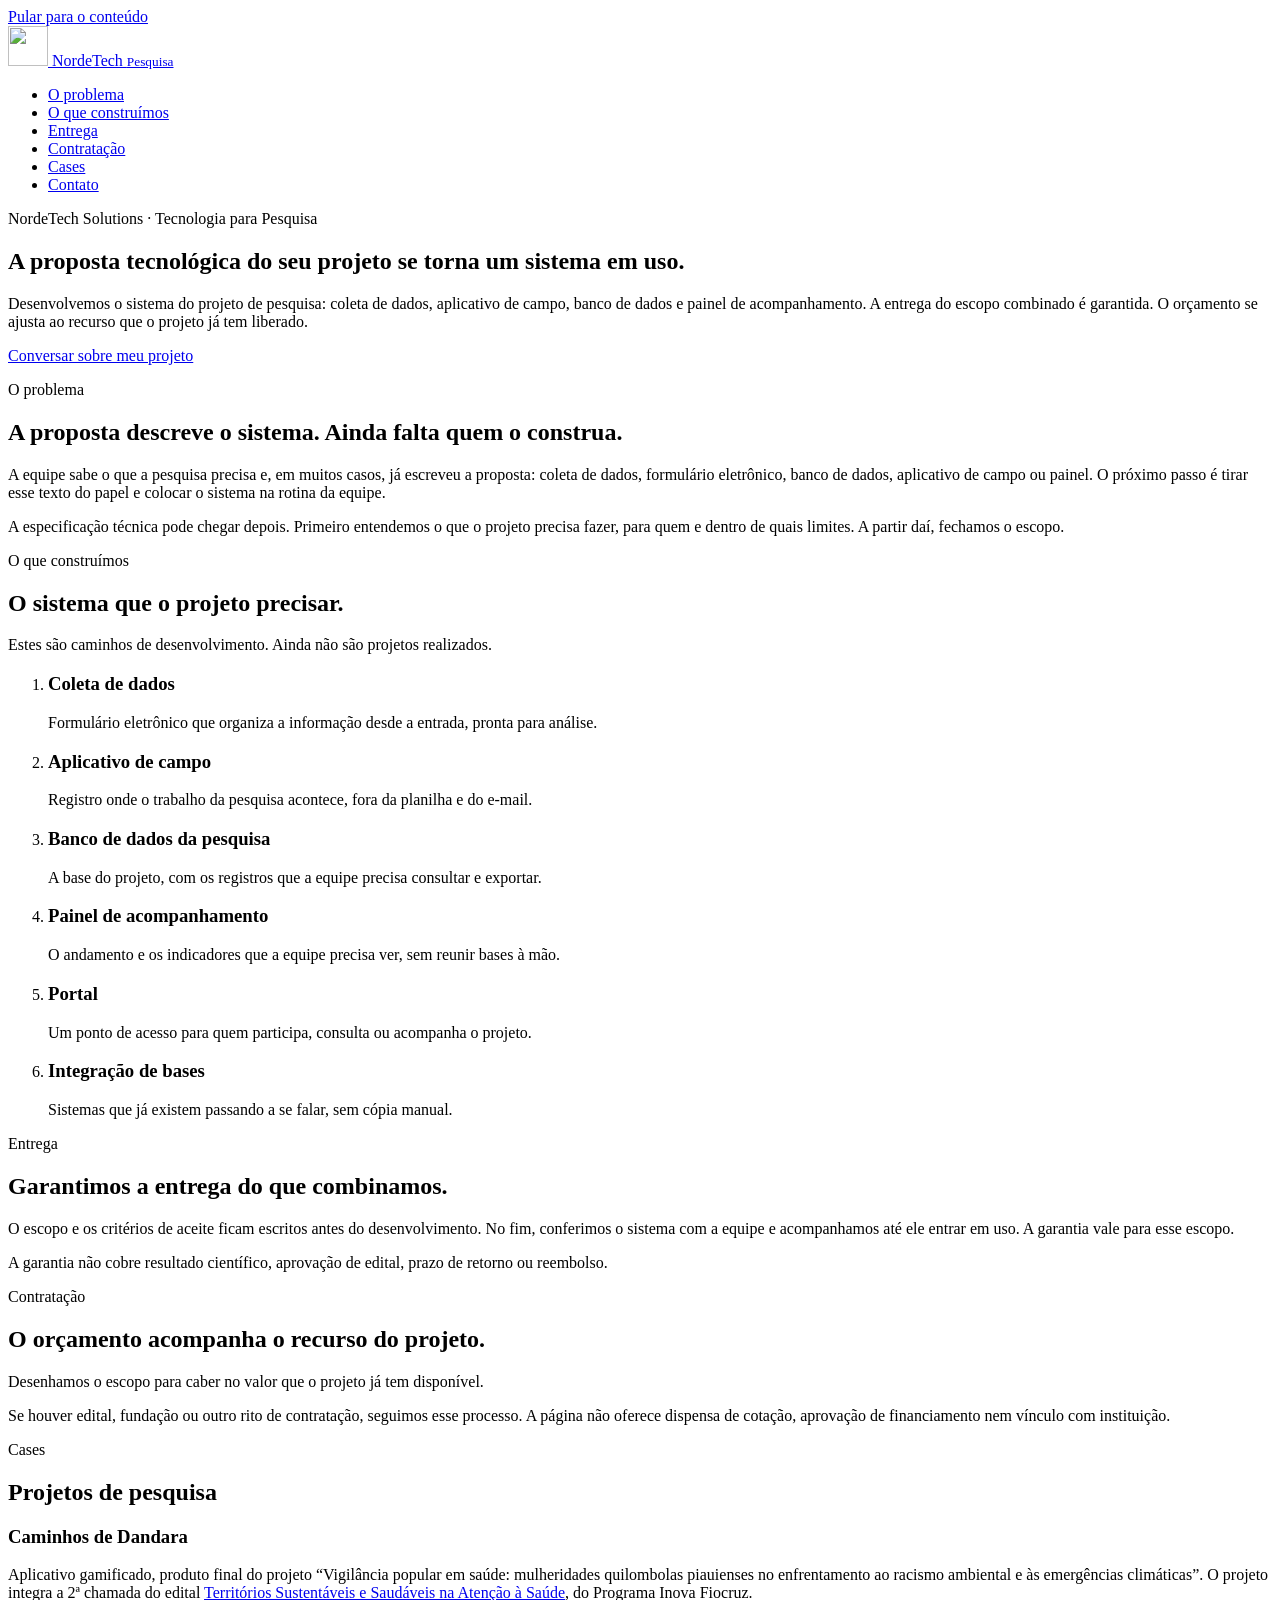
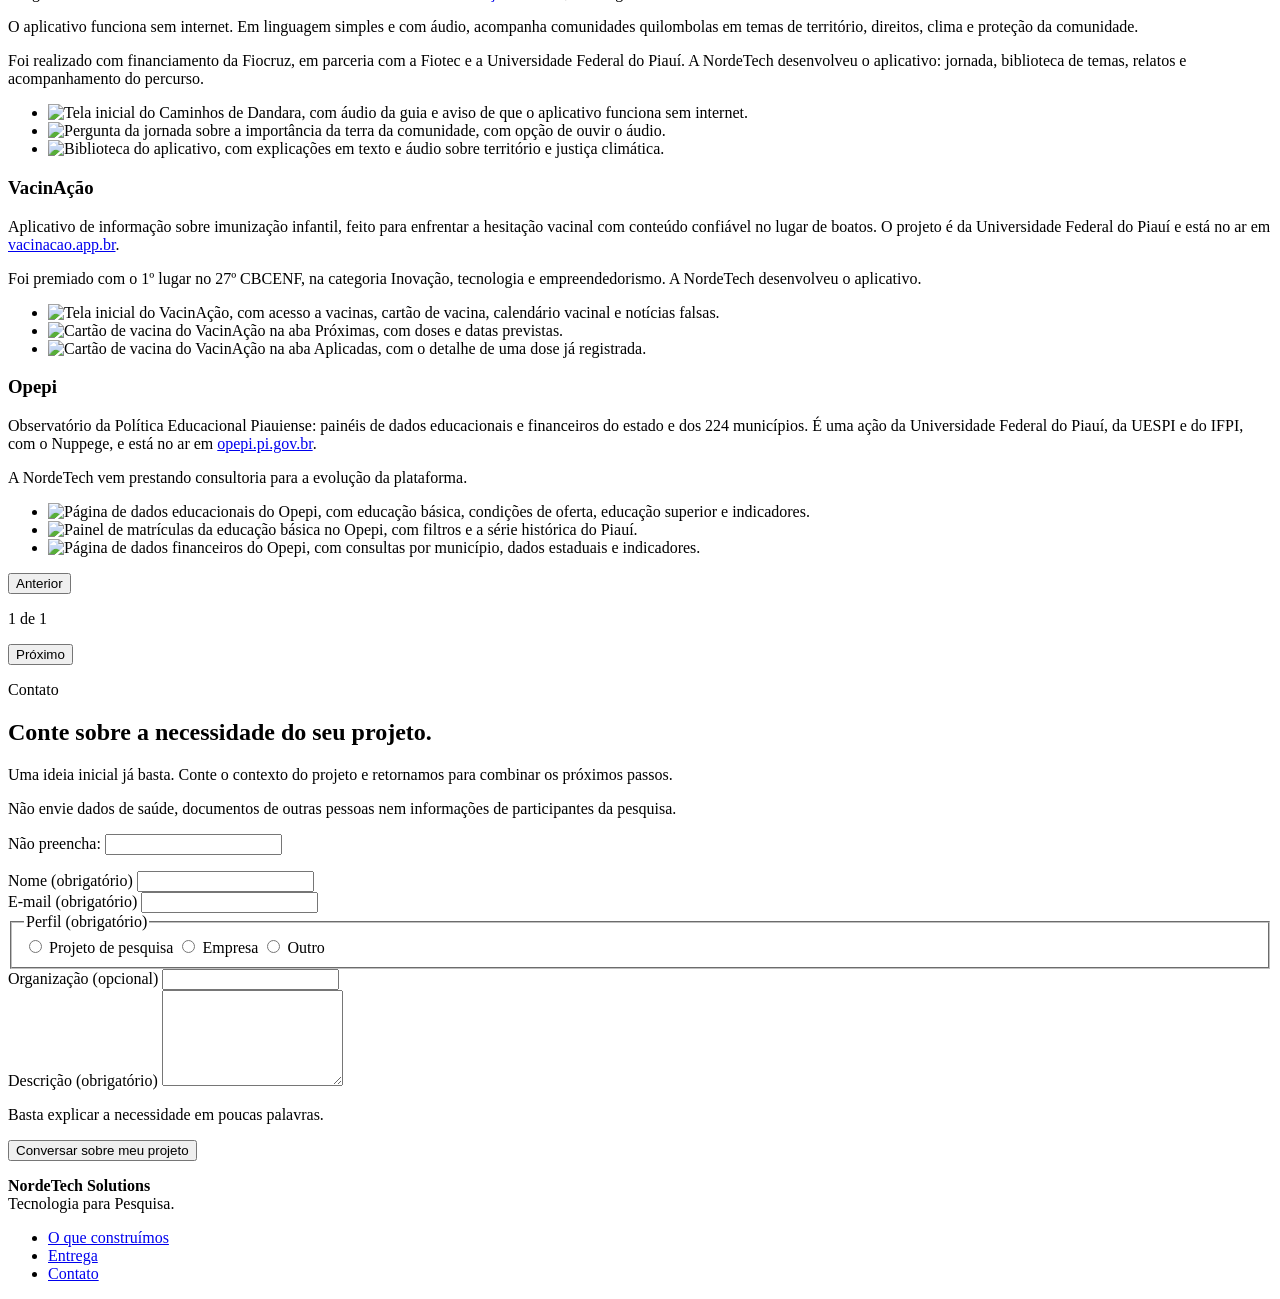
==== site/index.html @ 098c0c3c "Faz a Netlify reconhecer o envio antes de abrir a página de obrigado. Co-authored-by: Cursor <cursor" ====
<!DOCTYPE html>
<html lang="pt-BR">
<head>
  <meta charset="utf-8">
  <meta name="viewport" content="width=device-width, initial-scale=1">
  <title>Desenvolvimento de sistema para projeto de pesquisa — NordeTech Solutions</title>
  <meta name="description" content="Desenvolvimento de sistema para projeto de pesquisa: coleta de dados, aplicativo de campo, banco de dados e painel de acompanhamento. A proposta tecnológica vira um sistema entregue conforme o escopo combinado.">
  <meta name="robots" content="index,follow">
  <link rel="canonical" href="https://nordetech.com.br/">
  <link rel="icon" href="/assets/favicon.svg" type="image/svg+xml">
  <link rel="stylesheet" href="/styles.css">
  <script src="/script.js" defer></script>
</head>
<body>
  <a class="pular" href="#conteudo">Pular para o conteúdo</a>
  <header class="topo">
    <div class="envoltorio topo-interno">
      <a class="marca" href="#inicio">
        <img src="/assets/marca.svg" width="40" height="40" alt="">
        <span>NordeTech <small>Pesquisa</small></span>
      </a>
      <nav aria-label="Seções da página">
        <ul class="menu">
          <li><a href="#problema">O problema</a></li>
          <li><a href="#entregas">O que construímos</a></li>
          <li><a href="#entrega">Entrega</a></li>
          <li><a href="#contratacao">Contratação</a></li>
          <li><a href="#cases">Cases</a></li>
          <li><a href="#contato">Contato</a></li>
        </ul>
      </nav>
    </div>
  </header>

  <main id="conteudo">
    <section class="hero" id="inicio" aria-labelledby="titulo-hero">
      <div class="envoltorio">
        <p class="sobretitulo">NordeTech Solutions · Tecnologia para Pesquisa</p>
        <h1 id="titulo-hero">A proposta tecnológica do seu projeto se torna um sistema em uso.</h1>
        <p class="chamada">Desenvolvemos o sistema do projeto de pesquisa: coleta de dados, aplicativo de campo, banco de dados e painel de acompanhamento. A entrega do escopo combinado é garantida. O orçamento se ajusta ao recurso que o projeto já tem liberado.</p>
        <div class="acoes">
          <a class="botao" href="#contato">Conversar sobre meu projeto</a>
        </div>
      </div>
    </section>

    <section class="secao" id="problema" aria-labelledby="titulo-problema">
      <div class="envoltorio revelar">
        <p class="sobretitulo">O problema</p>
        <h2 id="titulo-problema">A proposta descreve o sistema. Ainda falta quem o construa.</h2>
        <p>A equipe sabe o que a pesquisa precisa e, em muitos casos, já escreveu a proposta: coleta de dados, formulário eletrônico, banco de dados, aplicativo de campo ou painel. O próximo passo é tirar esse texto do papel e colocar o sistema na rotina da equipe.</p>
        <p>A especificação técnica pode chegar depois. Primeiro entendemos o que o projeto precisa fazer, para quem e dentro de quais limites. A partir daí, fechamos o escopo.</p>
      </div>
    </section>

    <section class="secao" id="entregas" aria-labelledby="titulo-entregas">
      <div class="envoltorio revelar">
        <p class="sobretitulo">O que construímos</p>
        <h2 id="titulo-entregas">O sistema que o projeto precisar.</h2>
        <p class="intro">Estes são caminhos de desenvolvimento. Ainda não são projetos realizados.</p>
        <ol class="lista">
          <li>
            <h3>Coleta de dados</h3>
            <p>Formulário eletrônico que organiza a informação desde a entrada, pronta para análise.</p>
          </li>
          <li>
            <h3>Aplicativo de campo</h3>
            <p>Registro onde o trabalho da pesquisa acontece, fora da planilha e do e-mail.</p>
          </li>
          <li>
            <h3>Banco de dados da pesquisa</h3>
            <p>A base do projeto, com os registros que a equipe precisa consultar e exportar.</p>
          </li>
          <li>
            <h3>Painel de acompanhamento</h3>
            <p>O andamento e os indicadores que a equipe precisa ver, sem reunir bases à mão.</p>
          </li>
          <li>
            <h3>Portal</h3>
            <p>Um ponto de acesso para quem participa, consulta ou acompanha o projeto.</p>
          </li>
          <li>
            <h3>Integração de bases</h3>
            <p>Sistemas que já existem passando a se falar, sem cópia manual.</p>
          </li>
        </ol>
      </div>
    </section>

    <section class="secao" id="entrega" aria-labelledby="titulo-entrega">
      <div class="envoltorio revelar">
        <p class="sobretitulo">Entrega</p>
        <h2 id="titulo-entrega">Garantimos a entrega do que combinamos.</h2>
        <p>O escopo e os critérios de aceite ficam escritos antes do desenvolvimento. No fim, conferimos o sistema com a equipe e acompanhamos até ele entrar em uso. A garantia vale para esse escopo.</p>
        <p class="nota">A garantia não cobre resultado científico, aprovação de edital, prazo de retorno ou reembolso.</p>
      </div>
    </section>

    <section class="secao" id="contratacao" aria-labelledby="titulo-contratacao">
      <div class="envoltorio revelar">
        <p class="sobretitulo">Contratação</p>
        <h2 id="titulo-contratacao">O orçamento acompanha o recurso do projeto.</h2>
        <p>Desenhamos o escopo para caber no valor que o projeto já tem disponível.</p>
        <p>Se houver edital, fundação ou outro rito de contratação, seguimos esse processo. A página não oferece dispensa de cotação, aprovação de financiamento nem vínculo com instituição.</p>
      </div>
    </section>

    <section class="secao" id="cases" aria-labelledby="titulo-cases">
      <div class="envoltorio revelar">
        <p class="sobretitulo">Cases</p>
        <h2 id="titulo-cases">Projetos de pesquisa</h2>
        <div class="carrossel" data-carrossel>
          <div class="carrossel-janela" tabindex="0" aria-label="Cases">
            <article class="case">
              <h3>Caminhos de Dandara</h3>
              <p>Aplicativo gamificado, produto final do projeto “Vigilância popular em saúde: mulheridades quilombolas piauienses no enfrentamento ao racismo ambiental e às emergências climáticas”. O projeto integra a 2ª chamada do edital <a href="https://inova.fiocruz.br/edital/territorios-sustentaveis-e-saudaveis-na-atencao-a-saude/">Territórios Sustentáveis e Saudáveis na Atenção à Saúde</a>, do Programa Inova Fiocruz.</p>
              <p>O aplicativo funciona sem internet. Em linguagem simples e com áudio, acompanha comunidades quilombolas em temas de território, direitos, clima e proteção da comunidade.</p>
              <p>Foi realizado com financiamento da Fiocruz, em parceria com a Fiotec e a Universidade Federal do Piauí. A NordeTech desenvolveu o aplicativo: jornada, biblioteca de temas, relatos e acompanhamento do percurso.</p>
              <ul class="telas">
                <li>
                  <img src="/assets/cases/dandara-inicio.png" width="390" height="844" alt="Tela inicial do Caminhos de Dandara, com áudio da guia e aviso de que o aplicativo funciona sem internet.">
                </li>
                <li>
                  <img src="/assets/cases/dandara-jornada.png" width="390" height="844" alt="Pergunta da jornada sobre a importância da terra da comunidade, com opção de ouvir o áudio.">
                </li>
                <li>
                  <img src="/assets/cases/dandara-biblioteca.png" width="390" height="844" alt="Biblioteca do aplicativo, com explicações em texto e áudio sobre território e justiça climática.">
                </li>
              </ul>
            </article>
            <article class="case">
              <h3>VacinAção</h3>
              <p>Aplicativo de informação sobre imunização infantil, feito para enfrentar a hesitação vacinal com conteúdo confiável no lugar de boatos. O projeto é da Universidade Federal do Piauí e está no ar em <a href="https://vacinacao.app.br/">vacinacao.app.br</a>.</p>
              <p>Foi premiado com o 1º lugar no 27º CBCENF, na categoria Inovação, tecnologia e empreendedorismo. A NordeTech desenvolveu o aplicativo.</p>
              <ul class="telas">
                <li>
                  <img src="/assets/cases/vacina-inicio.jpg" width="540" height="1170" alt="Tela inicial do VacinAção, com acesso a vacinas, cartão de vacina, calendário vacinal e notícias falsas.">
                </li>
                <li>
                  <img src="/assets/cases/vacina-proximas.jpg" width="540" height="1170" alt="Cartão de vacina do VacinAção na aba Próximas, com doses e datas previstas.">
                </li>
                <li>
                  <img src="/assets/cases/vacina-aplicadas.jpg" width="540" height="1170" alt="Cartão de vacina do VacinAção na aba Aplicadas, com o detalhe de uma dose já registrada.">
                </li>
              </ul>
            </article>
            <article class="case">
              <h3>Opepi</h3>
              <p>Observatório da Política Educacional Piauiense: painéis de dados educacionais e financeiros do estado e dos 224 municípios. É uma ação da Universidade Federal do Piauí, da UESPI e do IFPI, com o Nuppege, e está no ar em <a href="https://opepi.pi.gov.br/quem-somos">opepi.pi.gov.br</a>.</p>
              <p>A NordeTech vem prestando consultoria para a evolução da plataforma.</p>
              <ul class="telas telas-painel">
                <li>
                  <img src="/assets/cases/opepi-educacionais.jpg" width="1200" height="618" alt="Página de dados educacionais do Opepi, com educação básica, condições de oferta, educação superior e indicadores.">
                </li>
                <li>
                  <img src="/assets/cases/opepi-matriculas.jpg" width="1200" height="759" alt="Painel de matrículas da educação básica no Opepi, com filtros e a série histórica do Piauí.">
                </li>
                <li>
                  <img src="/assets/cases/opepi-financeiros.jpg" width="1200" height="618" alt="Página de dados financeiros do Opepi, com consultas por município, dados estaduais e indicadores.">
                </li>
              </ul>
            </article>
          </div>
          <div class="carrossel-controles">
            <button type="button" data-carrossel-anterior>Anterior</button>
            <p data-carrossel-status>1 de 1</p>
            <button type="button" data-carrossel-proximo>Próximo</button>
          </div>
        </div>
      </div>
    </section>

    <section class="secao" id="contato" aria-labelledby="titulo-contato">
      <div class="envoltorio contato-grade revelar">
        <div>
          <p class="sobretitulo">Contato</p>
          <h2 id="titulo-contato">Conte sobre a necessidade do seu projeto.</h2>
          <p>Uma ideia inicial já basta. Conte o contexto do projeto e retornamos para combinar os próximos passos.</p>
          <p>Não envie dados de saúde, documentos de outras pessoas nem informações de participantes da pesquisa.</p>
        </div>
        <form name="contato" method="POST" action="/obrigado.html" data-netlify="true" netlify-honeypot="bot-field">
          <input type="hidden" name="form-name" value="contato">
          <p class="campo-antispam" aria-hidden="true">
            <label>Não preencha: <input name="bot-field" tabindex="-1" autocomplete="off"></label>
          </p>
          <div class="campo">
            <label for="nome">Nome <span class="obrigatorio">(obrigatório)</span></label>
            <input id="nome" name="nome" type="text" autocomplete="name" required maxlength="120">
          </div>
          <div class="campo">
            <label for="email">E-mail <span class="obrigatorio">(obrigatório)</span></label>
            <input id="email" name="email" type="email" autocomplete="email" required maxlength="254">
          </div>
          <fieldset class="campo">
            <legend>Perfil <span class="obrigatorio">(obrigatório)</span></legend>
            <div class="opcoes">
              <label><input type="radio" name="perfil" value="pesquisa" required> Projeto de pesquisa</label>
              <label><input type="radio" name="perfil" value="empresa"> Empresa</label>
              <label><input type="radio" name="perfil" value="outro"> Outro</label>
            </div>
          </fieldset>
          <div class="campo">
            <label for="organizacao">Organização <span class="opcional">(opcional)</span></label>
            <input id="organizacao" name="organizacao" type="text" autocomplete="organization" maxlength="160">
          </div>
          <div class="campo">
            <label for="mensagem">Descrição <span class="obrigatorio">(obrigatório)</span></label>
            <textarea id="mensagem" name="mensagem" required maxlength="2000" rows="6" aria-describedby="ajuda-mensagem"></textarea>
            <p id="ajuda-mensagem" class="ajuda">Basta explicar a necessidade em poucas palavras.</p>
          </div>
          <button type="submit">Conversar sobre meu projeto</button>
        </form>
      </div>
    </section>
  </main>

  <footer class="rodape">
    <div class="envoltorio rodape-interno">
      <p><strong>NordeTech Solutions</strong><br>Tecnologia para Pesquisa.</p>
      <nav aria-label="Rodapé">
        <ul class="menu">
          <li><a href="#entregas">O que construímos</a></li>
          <li><a href="#entrega">Entrega</a></li>
          <li><a href="#contato">Contato</a></li>
        </ul>
      </nav>
    </div>
  </footer>
</body>
</html>
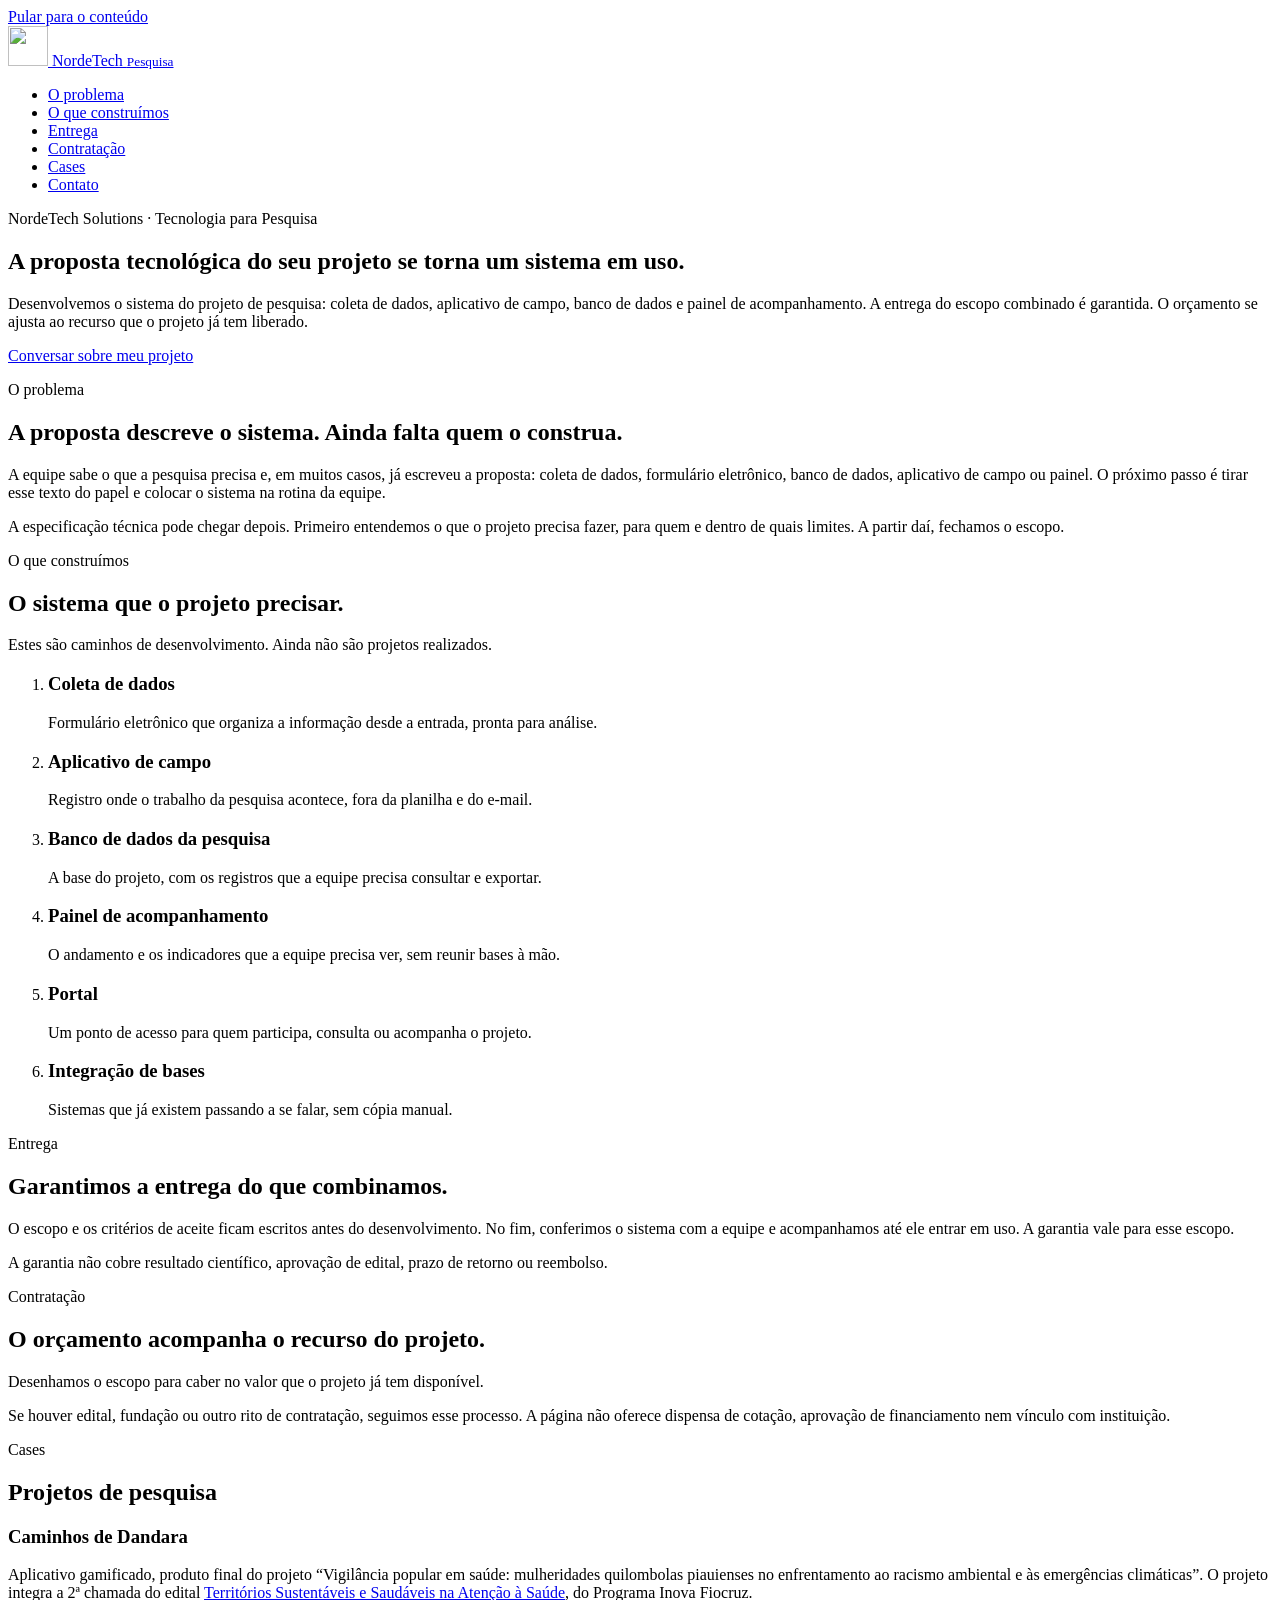
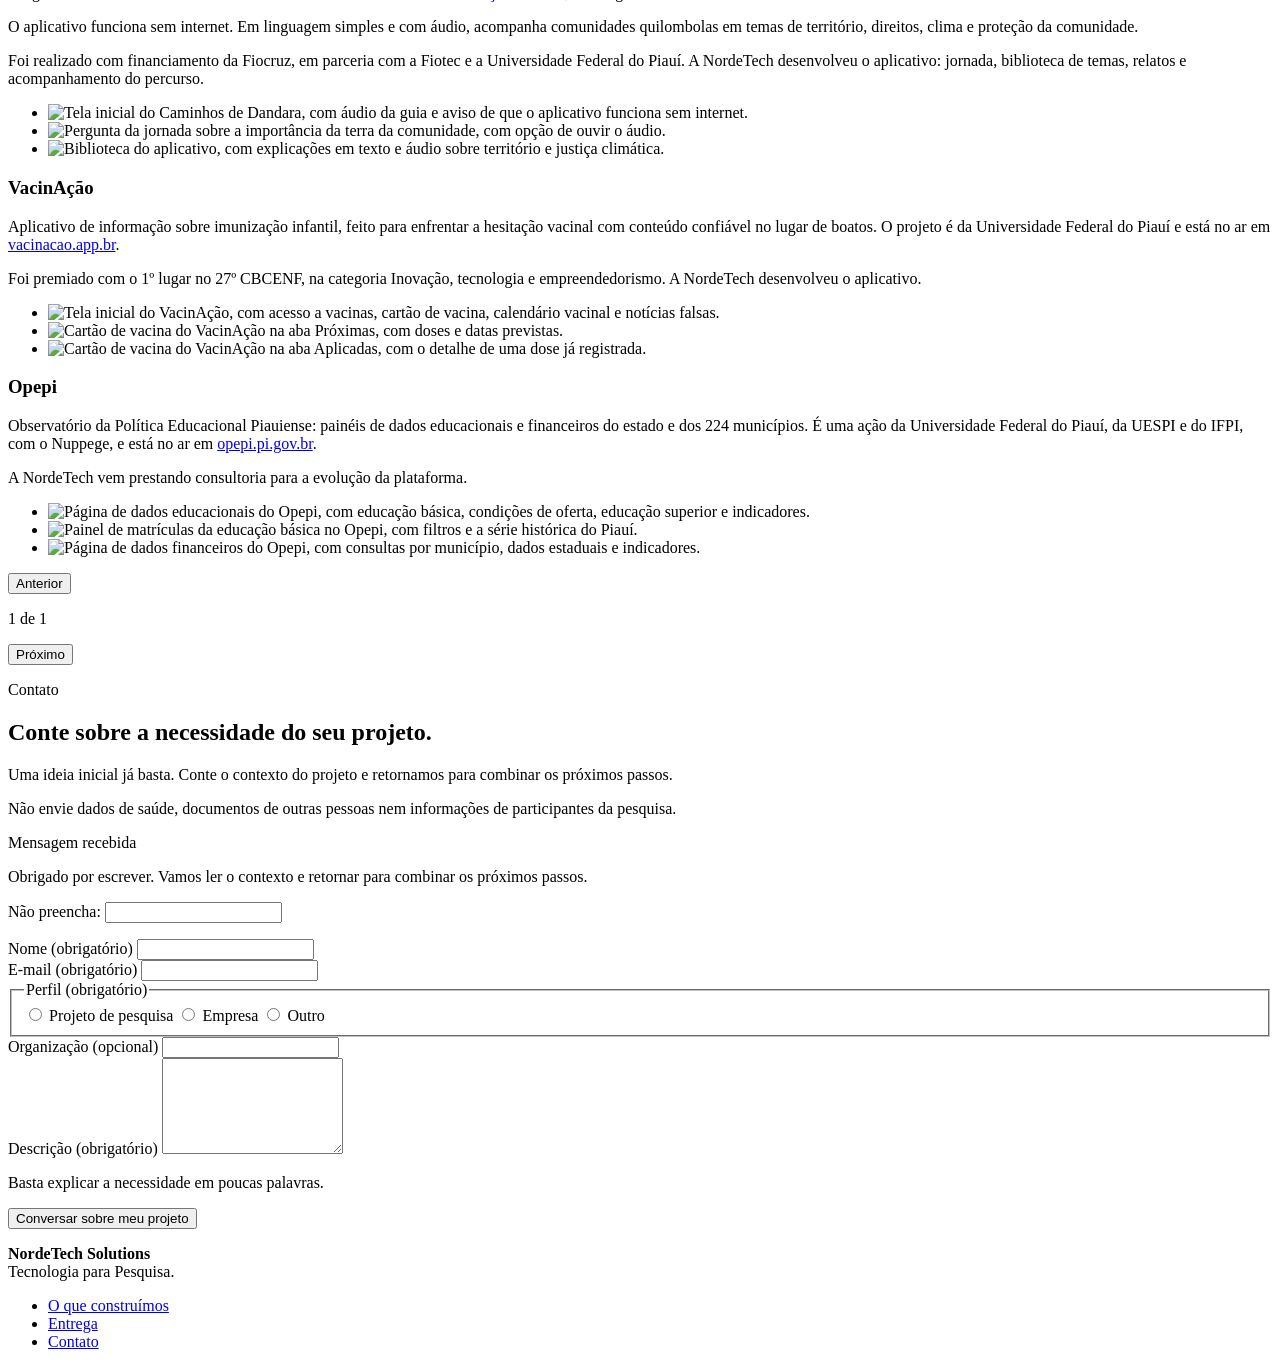
==== commit c7623d65: "Envia o contato para a raiz do site, onde a Netlify grava o formulário. Co-authored-by: Cursor <curs" ====
--- a/site/index.html
+++ b/site/index.html
@@ -178,8 +178,14 @@
           <p>Uma ideia inicial já basta. Conte o contexto do projeto e retornamos para combinar os próximos passos.</p>
           <p>Não envie dados de saúde, documentos de outras pessoas nem informações de participantes da pesquisa.</p>
         </div>
-        <form name="contato" method="POST" action="/obrigado.html" data-netlify="true" netlify-honeypot="bot-field">
+        <form name="contato" method="POST" action="/" data-netlify="true" netlify-honeypot="bot-field">
           <input type="hidden" name="form-name" value="contato">
+          <div class="envio-ok" data-envio-ok role="status" aria-hidden="true">
+            <div>
+              <p class="envio-ok-titulo">Mensagem recebida</p>
+              <p>Obrigado por escrever. Vamos ler o contexto e retornar para combinar os próximos passos.</p>
+            </div>
+          </div>
           <p class="campo-antispam" aria-hidden="true">
             <label>Não preencha: <input name="bot-field" tabindex="-1" autocomplete="off"></label>
           </p>
@@ -209,6 +215,7 @@
             <p id="ajuda-mensagem" class="ajuda">Basta explicar a necessidade em poucas palavras.</p>
           </div>
           <button type="submit">Conversar sobre meu projeto</button>
+          <p class="envio-erro" data-envio-erro hidden>Não foi possível enviar agora. Tente de novo em instantes.</p>
         </form>
       </div>
     </section>
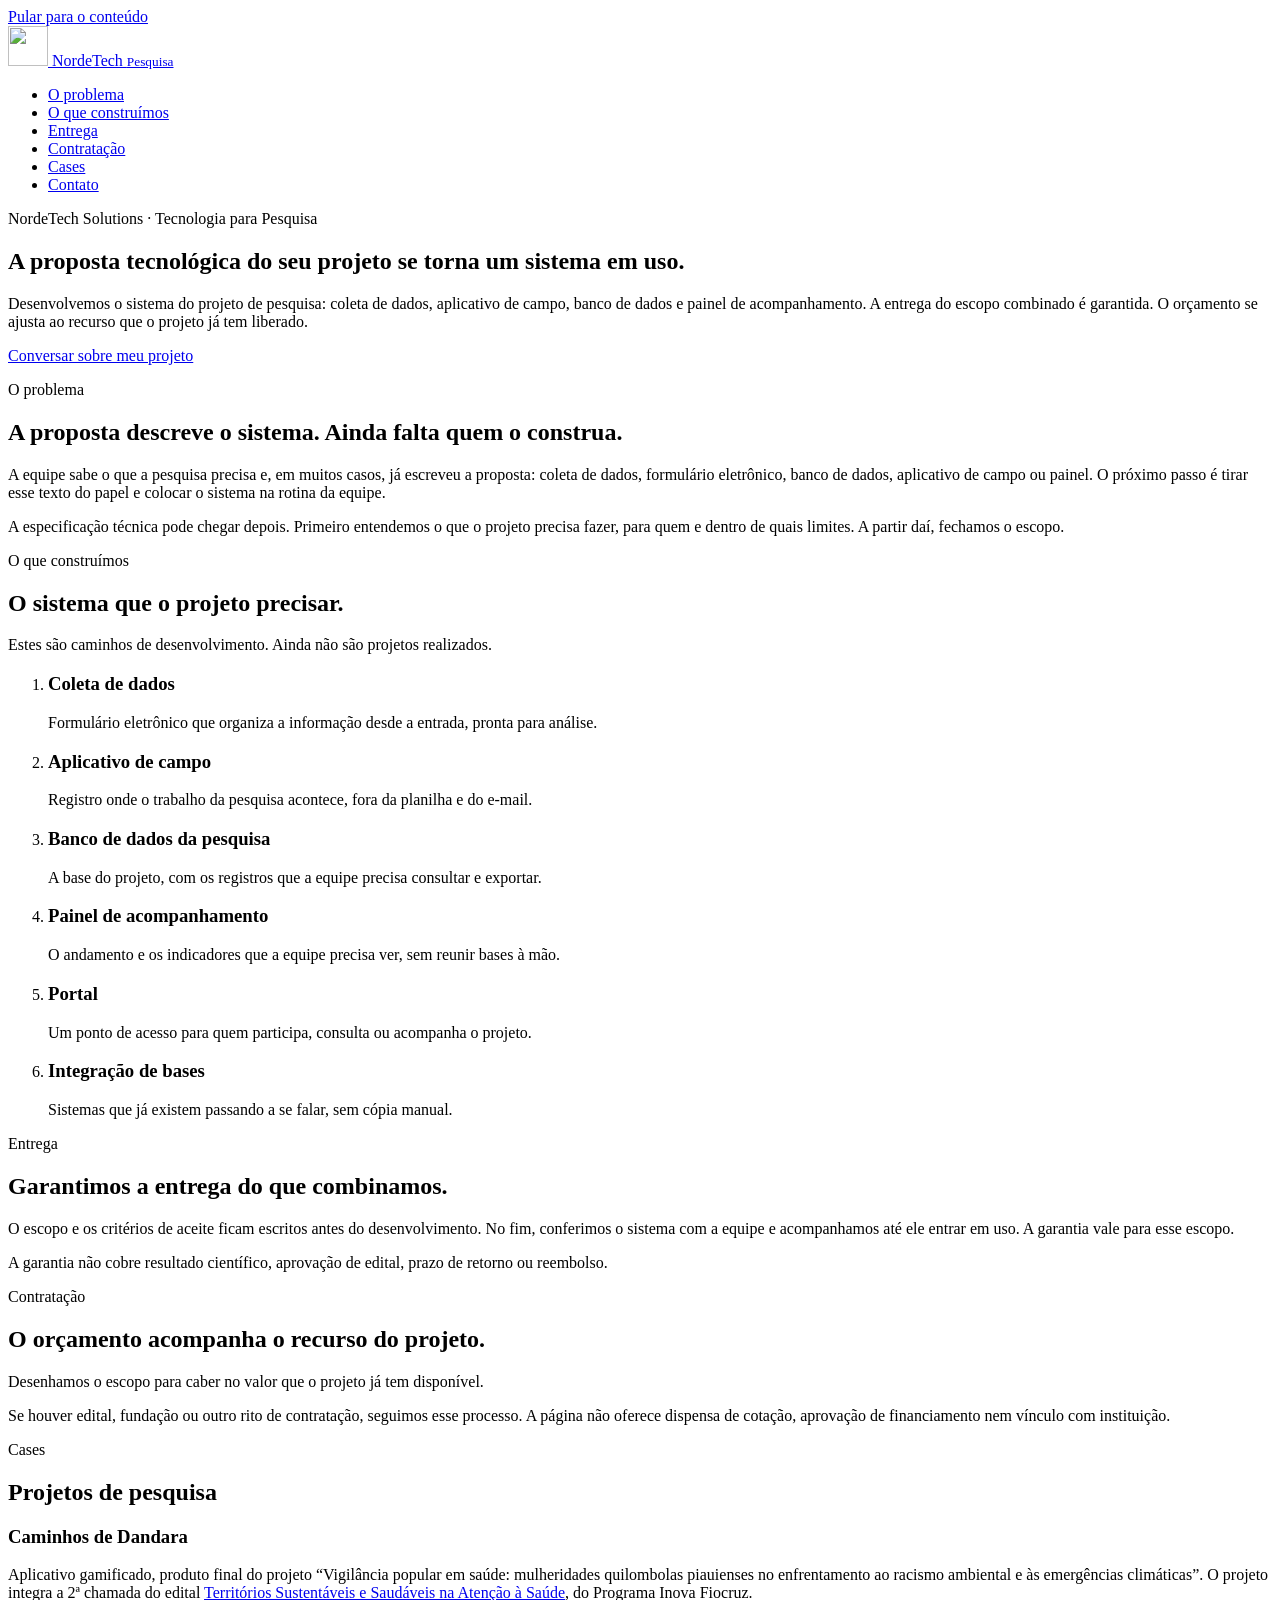
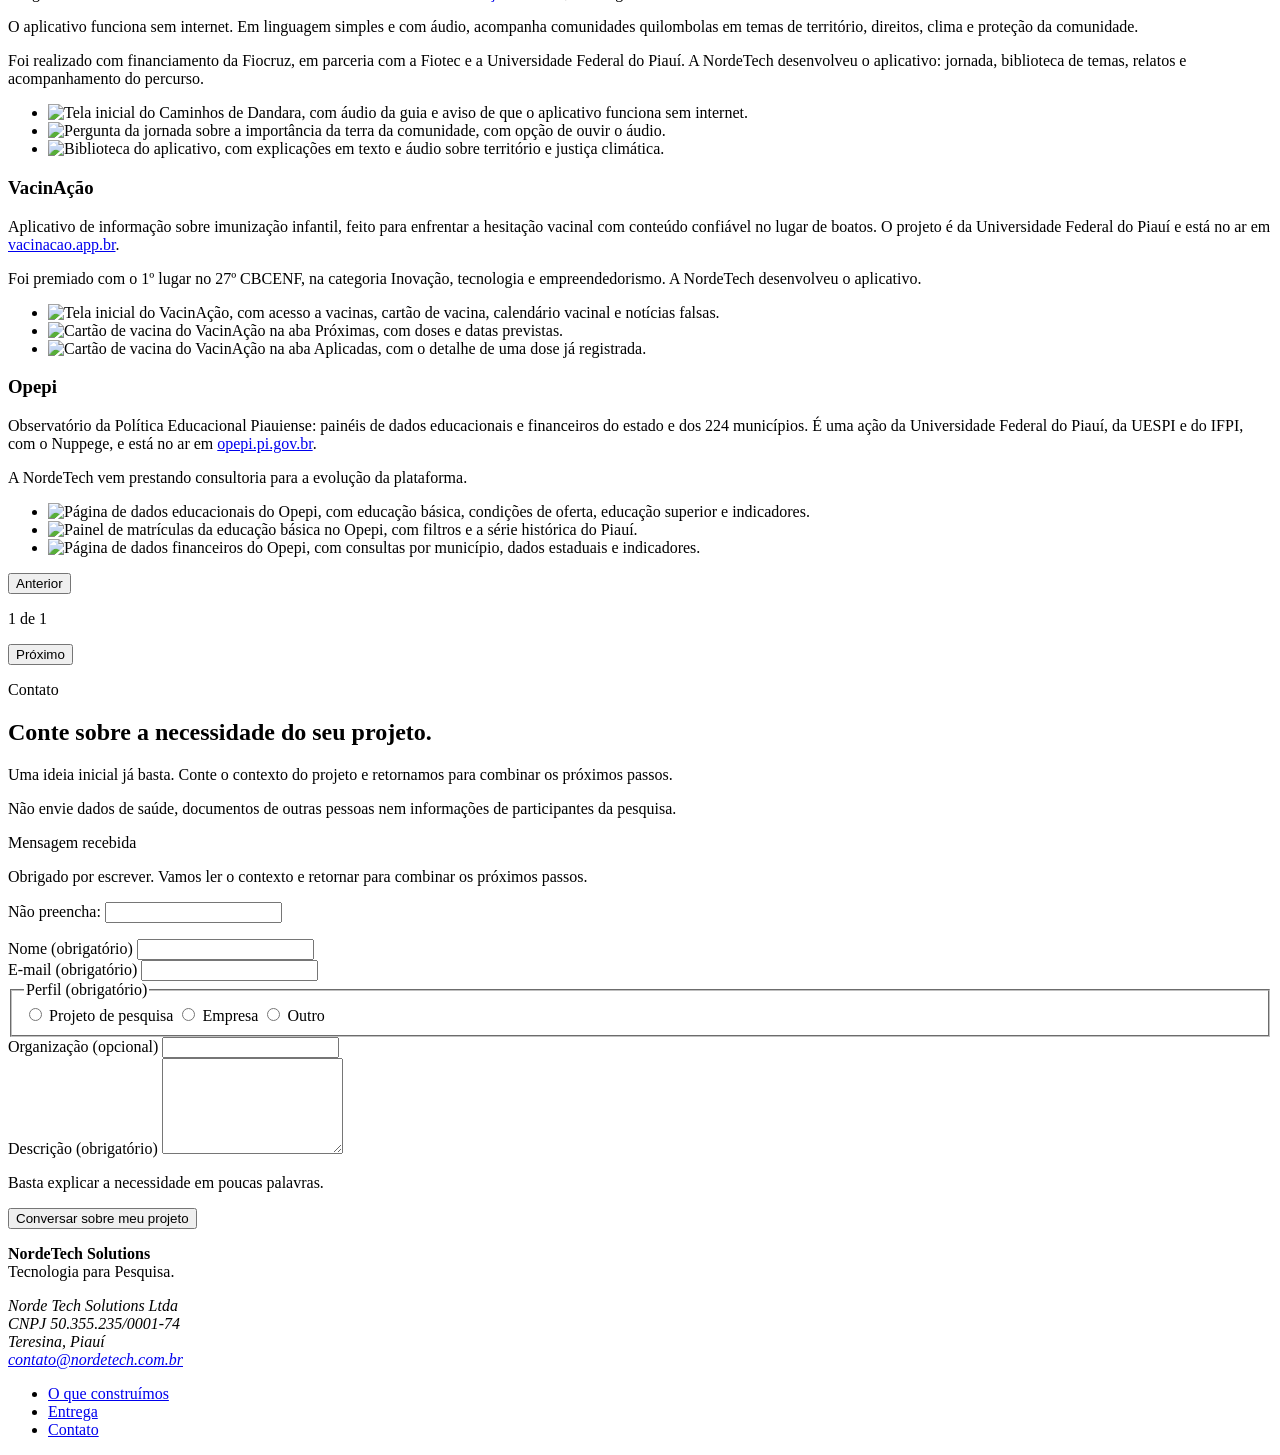
==== commit 77a8e579: "chore: set google search configs" ====
--- a/site/index.html
+++ b/site/index.html
@@ -7,6 +7,21 @@
   <meta name="description" content="Desenvolvimento de sistema para projeto de pesquisa: coleta de dados, aplicativo de campo, banco de dados e painel de acompanhamento. A proposta tecnológica vira um sistema entregue conforme o escopo combinado.">
   <meta name="robots" content="index,follow">
   <link rel="canonical" href="https://nordetech.com.br/">
+  <meta property="og:title" content="Desenvolvimento de sistema para projeto de pesquisa — NordeTech Solutions">
+  <meta property="og:description" content="Desenvolvimento de sistema para projeto de pesquisa: coleta de dados, aplicativo de campo, banco de dados e painel de acompanhamento. A proposta tecnológica vira um sistema entregue conforme o escopo combinado.">
+  <meta property="og:url" content="https://nordetech.com.br/">
+  <meta property="og:type" content="website">
+  <meta property="og:locale" content="pt_BR">
+  <meta property="og:image" content="https://nordetech.com.br/assets/compartilhamento.png">
+  <meta property="og:image:width" content="1200">
+  <meta property="og:image:height" content="630">
+  <meta name="twitter:card" content="summary_large_image">
+  <meta name="twitter:title" content="Desenvolvimento de sistema para projeto de pesquisa — NordeTech Solutions">
+  <meta name="twitter:description" content="Desenvolvimento de sistema para projeto de pesquisa: coleta de dados, aplicativo de campo, banco de dados e painel de acompanhamento. A proposta tecnológica vira um sistema entregue conforme o escopo combinado.">
+  <meta name="twitter:image" content="https://nordetech.com.br/assets/compartilhamento.png">
+  <script type="application/ld+json">
+{"@context":"https://schema.org","@type":"ProfessionalService","name":"NordeTech Solutions","legalName":"Norde Tech Solutions Ltda","url":"https://nordetech.com.br/","email":"contato@nordetech.com.br","taxID":"50.355.235/0001-74","image":"https://nordetech.com.br/assets/compartilhamento.png","address":{"@type":"PostalAddress","addressLocality":"Teresina","addressRegion":"PI","addressCountry":"BR"},"description":"Desenvolvimento de sistema para projeto de pesquisa: coleta de dados, aplicativo de campo, banco de dados e painel de acompanhamento. A proposta tecnológica vira um sistema entregue conforme o escopo combinado."}
+  </script>
   <link rel="icon" href="/assets/favicon.svg" type="image/svg+xml">
   <link rel="stylesheet" href="/styles.css">
   <script src="/script.js" defer></script>
@@ -223,7 +238,15 @@
 
   <footer class="rodape">
     <div class="envoltorio rodape-interno">
-      <p><strong>NordeTech Solutions</strong><br>Tecnologia para Pesquisa.</p>
+      <div>
+        <p class="rodape-marca"><strong>NordeTech Solutions</strong><br>Tecnologia para Pesquisa.</p>
+        <address class="rodape-empresa">
+          Norde Tech Solutions Ltda<br>
+          CNPJ 50.355.235/0001-74<br>
+          Teresina, Piauí<br>
+          <a href="mailto:contato@nordetech.com.br">contato@nordetech.com.br</a>
+        </address>
+      </div>
       <nav aria-label="Rodapé">
         <ul class="menu">
           <li><a href="#entregas">O que construímos</a></li>
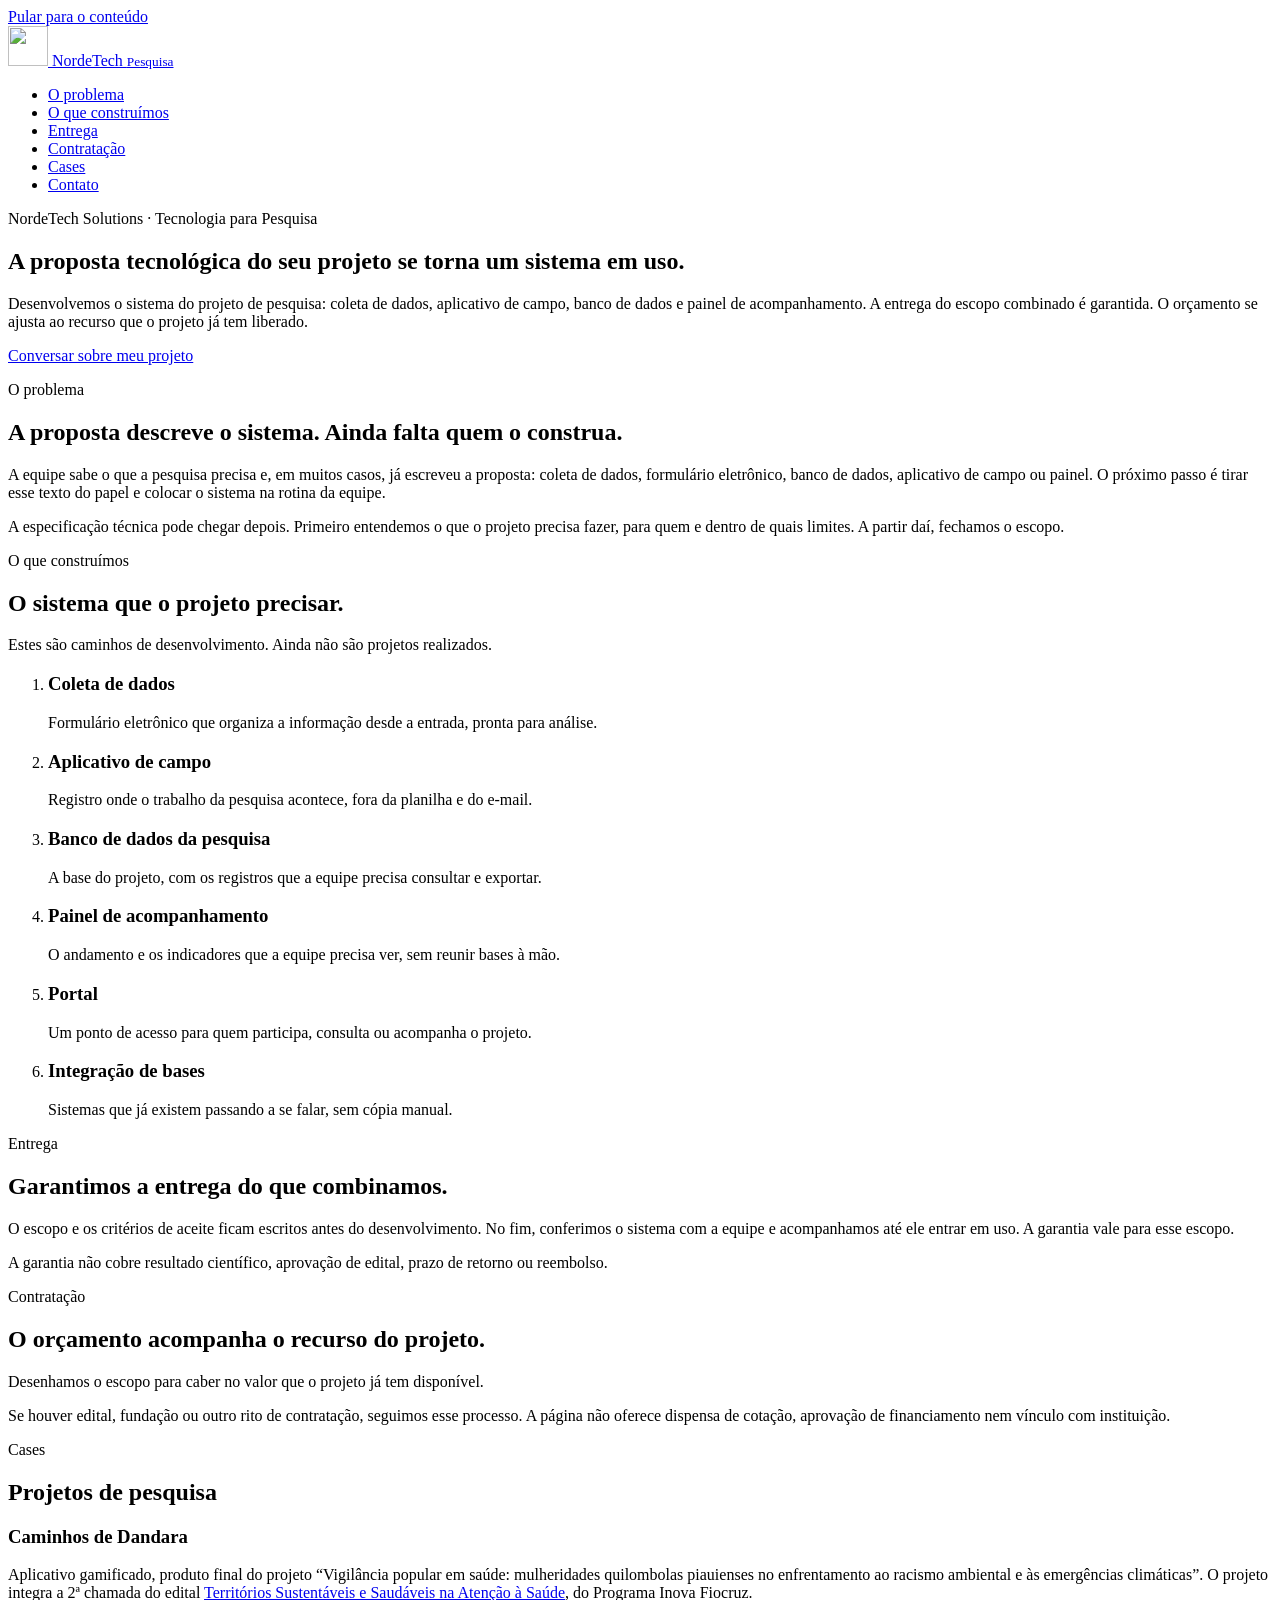
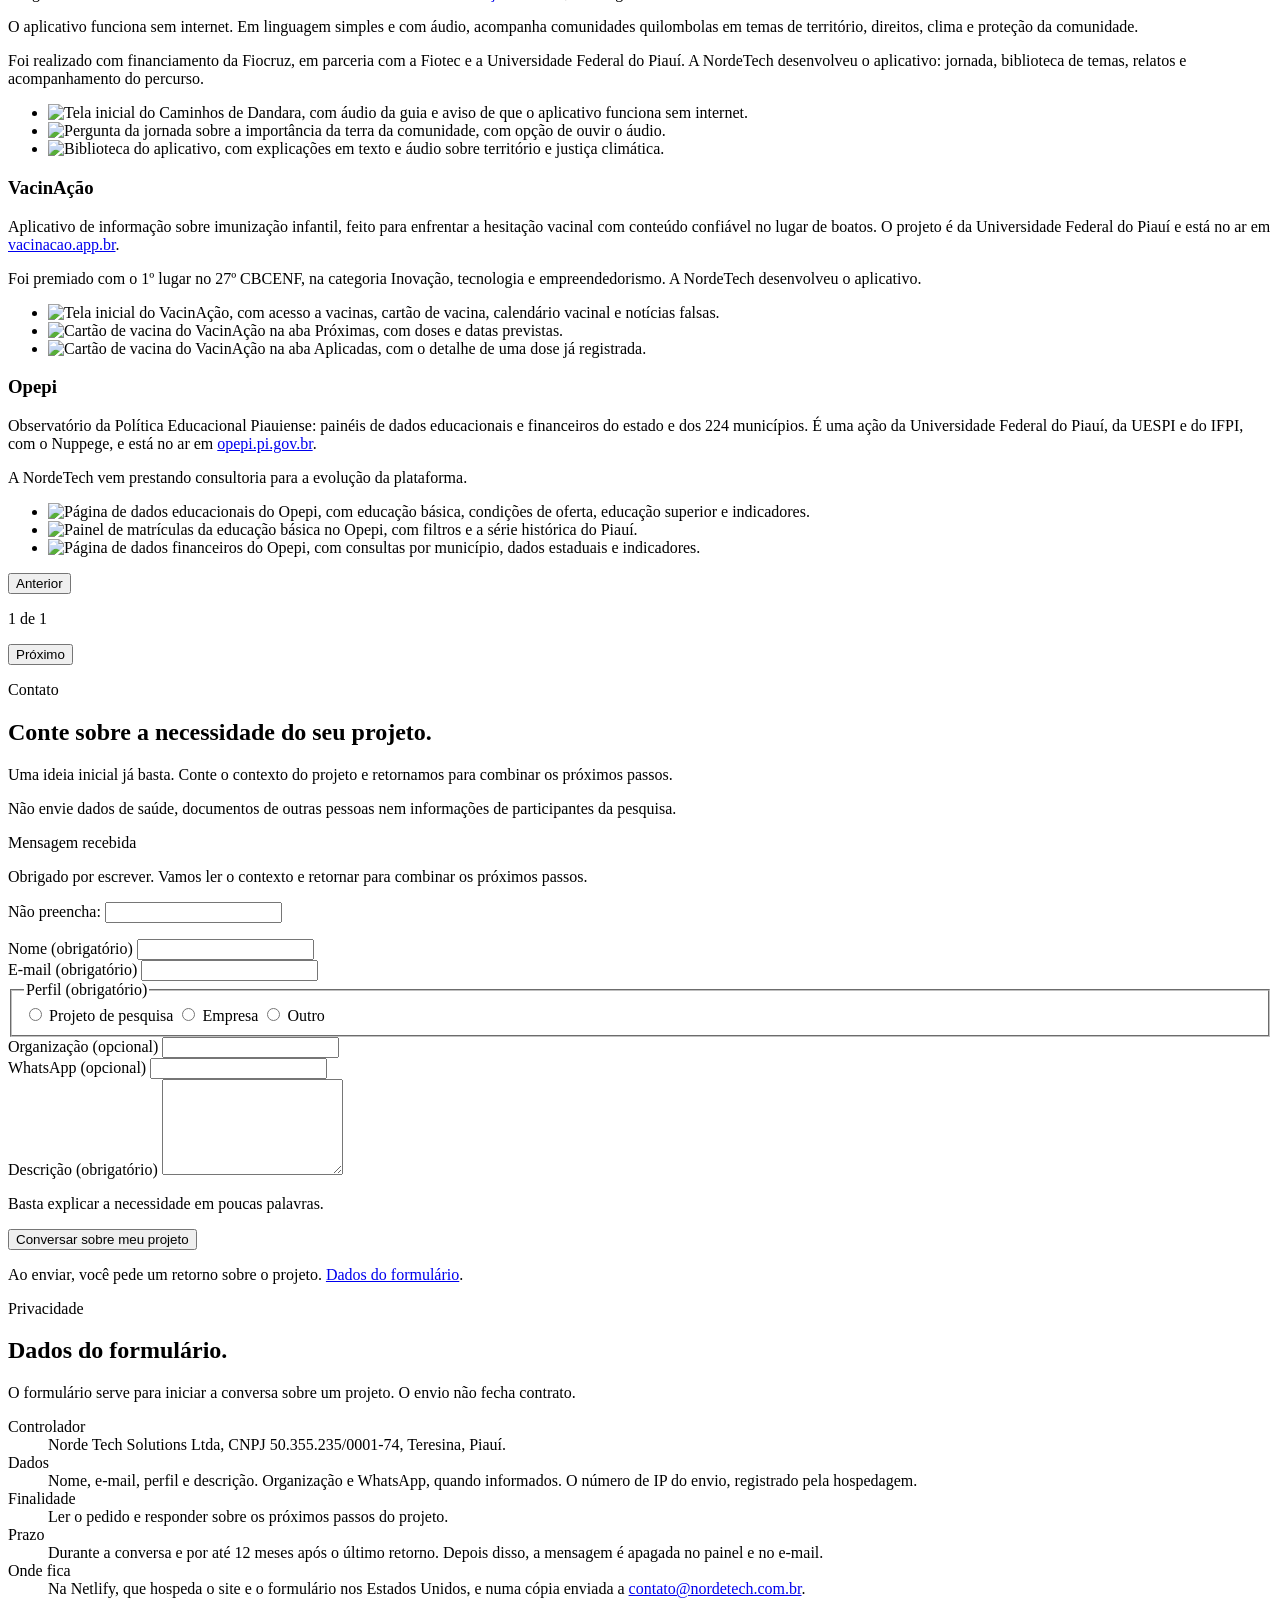
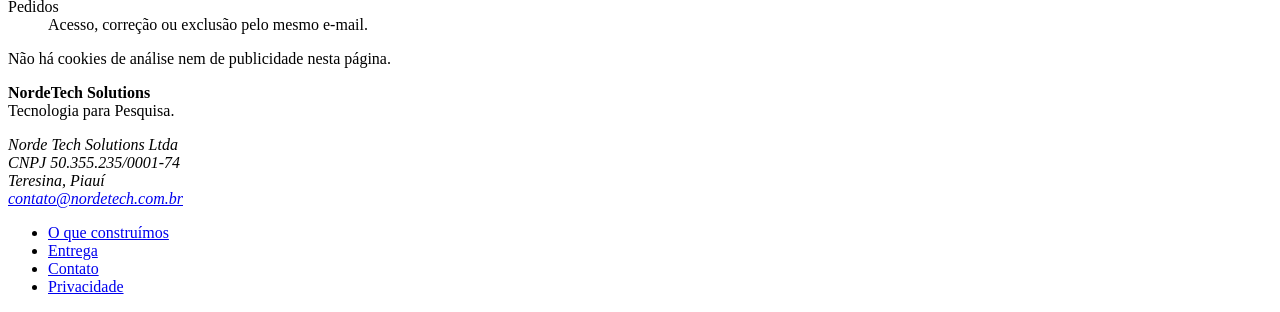
==== commit 6ce7de85: "chore: aviso de privacidade" ====
--- a/site/index.html
+++ b/site/index.html
@@ -225,13 +225,53 @@
             <input id="organizacao" name="organizacao" type="text" autocomplete="organization" maxlength="160">
           </div>
           <div class="campo">
+            <label for="whatsapp">WhatsApp <span class="opcional">(opcional)</span></label>
+            <input id="whatsapp" name="whatsapp" type="tel" inputmode="tel" autocomplete="tel" maxlength="20">
+          </div>
+          <div class="campo">
             <label for="mensagem">Descrição <span class="obrigatorio">(obrigatório)</span></label>
             <textarea id="mensagem" name="mensagem" required maxlength="2000" rows="6" aria-describedby="ajuda-mensagem"></textarea>
             <p id="ajuda-mensagem" class="ajuda">Basta explicar a necessidade em poucas palavras.</p>
           </div>
           <button type="submit">Conversar sobre meu projeto</button>
+          <p class="ajuda aviso-envio">Ao enviar, você pede um retorno sobre o projeto. <a href="#privacidade">Dados do formulário</a>.</p>
           <p class="envio-erro" data-envio-erro hidden>Não foi possível enviar agora. Tente de novo em instantes.</p>
         </form>
+      </div>
+    </section>
+
+    <section class="secao" id="privacidade" aria-labelledby="titulo-privacidade">
+      <div class="envoltorio revelar">
+        <p class="sobretitulo">Privacidade</p>
+        <h2 id="titulo-privacidade">Dados do formulário.</h2>
+        <p class="intro">O formulário serve para iniciar a conversa sobre um projeto. O envio não fecha contrato.</p>
+        <dl class="aviso">
+          <div>
+            <dt>Controlador</dt>
+            <dd>Norde Tech Solutions Ltda, CNPJ 50.355.235/0001-74, Teresina, Piauí.</dd>
+          </div>
+          <div>
+            <dt>Dados</dt>
+            <dd>Nome, e-mail, perfil e descrição. Organização e WhatsApp, quando informados. O número de IP do envio, registrado pela hospedagem.</dd>
+          </div>
+          <div>
+            <dt>Finalidade</dt>
+            <dd>Ler o pedido e responder sobre os próximos passos do projeto.</dd>
+          </div>
+          <div>
+            <dt>Prazo</dt>
+            <dd>Durante a conversa e por até 12 meses após o último retorno. Depois disso, a mensagem é apagada no painel e no e-mail.</dd>
+          </div>
+          <div>
+            <dt>Onde fica</dt>
+            <dd>Na Netlify, que hospeda o site e o formulário nos Estados Unidos, e numa cópia enviada a <a href="mailto:contato@nordetech.com.br">contato@nordetech.com.br</a>.</dd>
+          </div>
+          <div>
+            <dt>Pedidos</dt>
+            <dd>Acesso, correção ou exclusão pelo mesmo e-mail.</dd>
+          </div>
+        </dl>
+        <p class="nota">Não há cookies de análise nem de publicidade nesta página.</p>
       </div>
     </section>
   </main>
@@ -252,6 +292,7 @@
           <li><a href="#entregas">O que construímos</a></li>
           <li><a href="#entrega">Entrega</a></li>
           <li><a href="#contato">Contato</a></li>
+          <li><a href="#privacidade">Privacidade</a></li>
         </ul>
       </nav>
     </div>
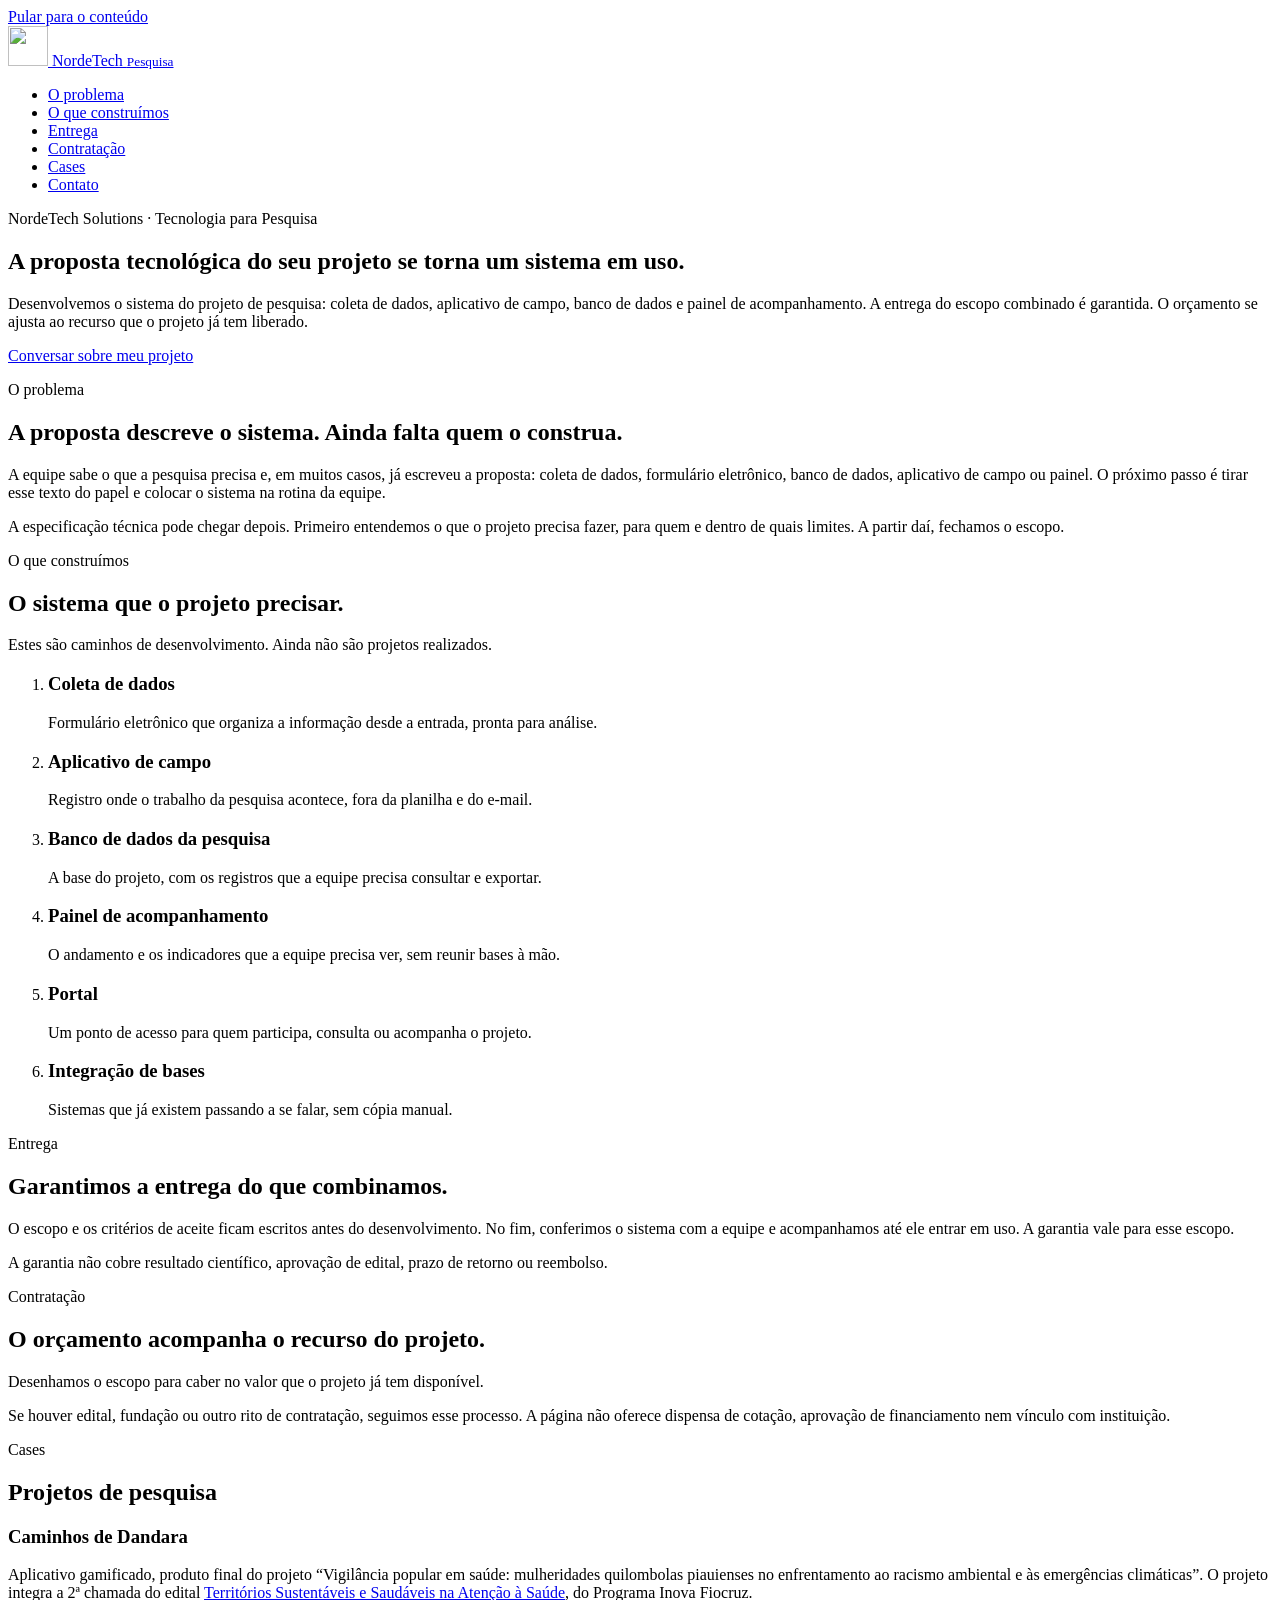
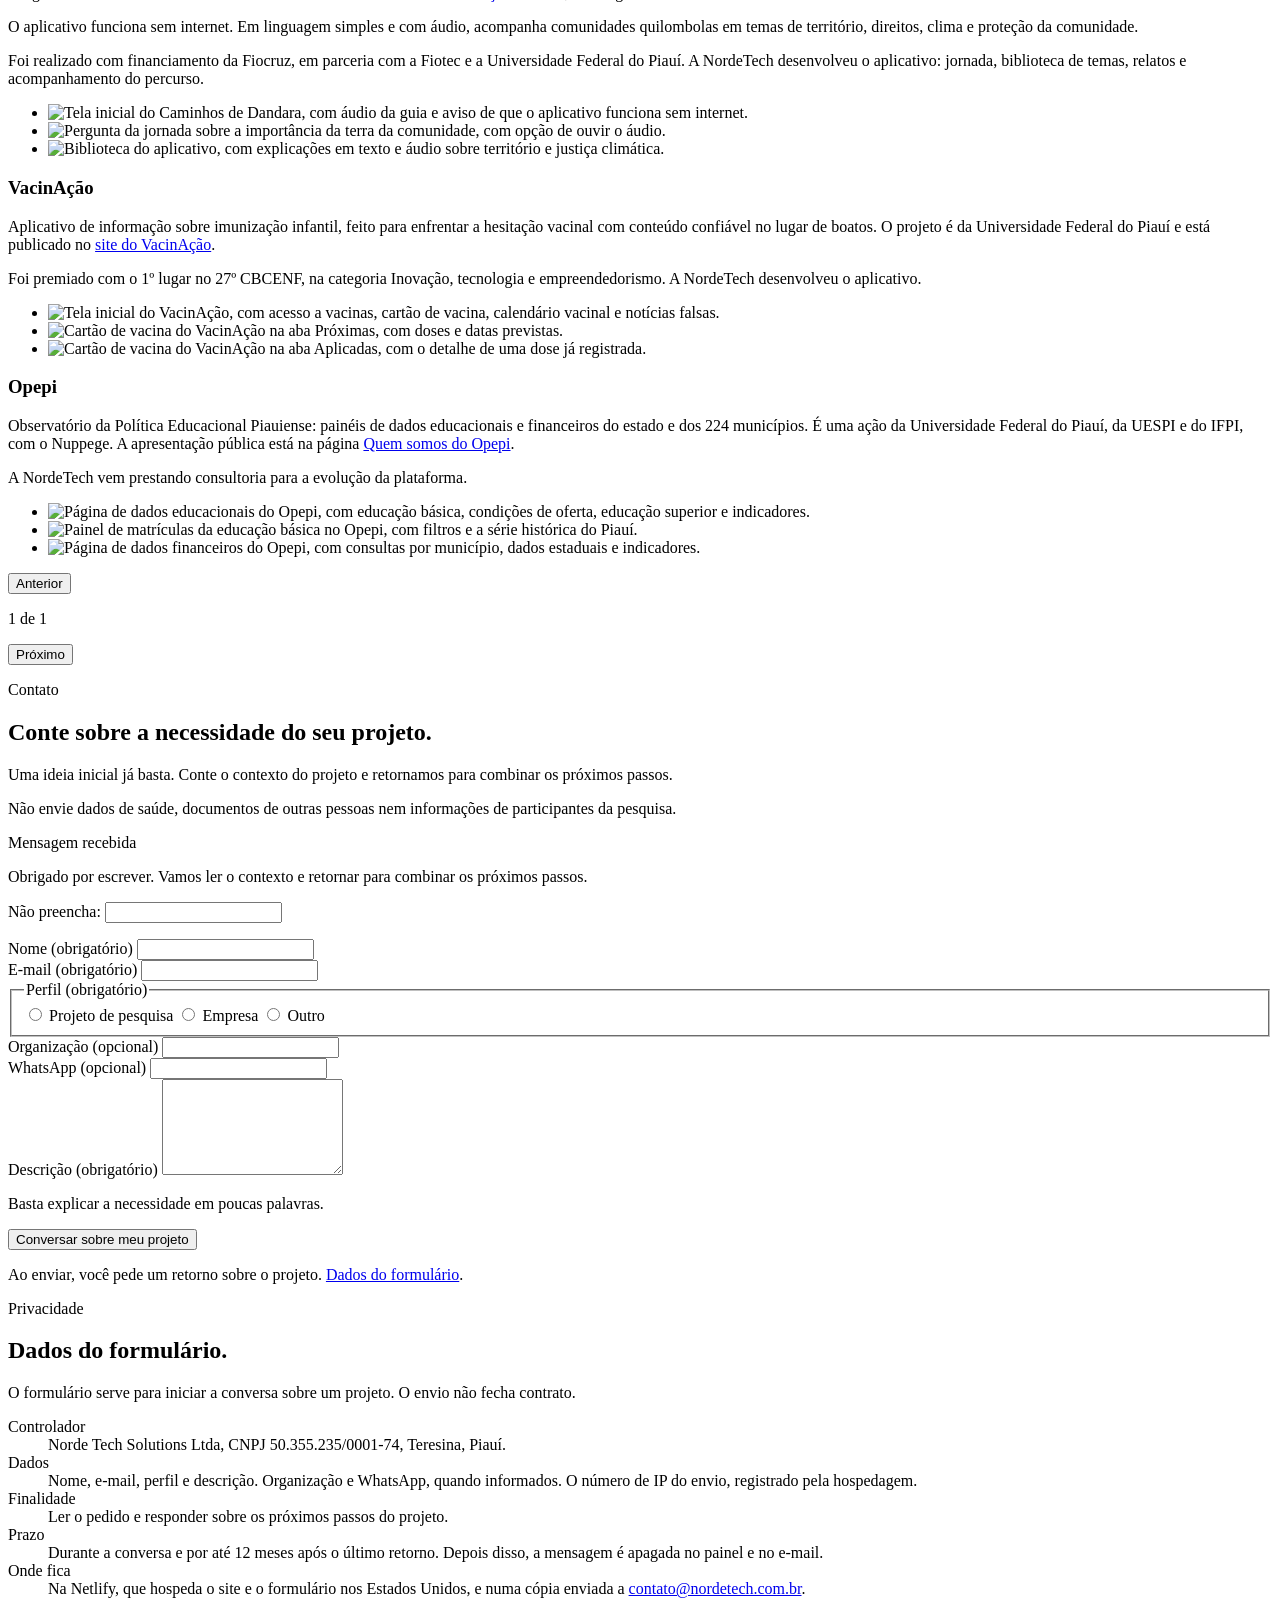
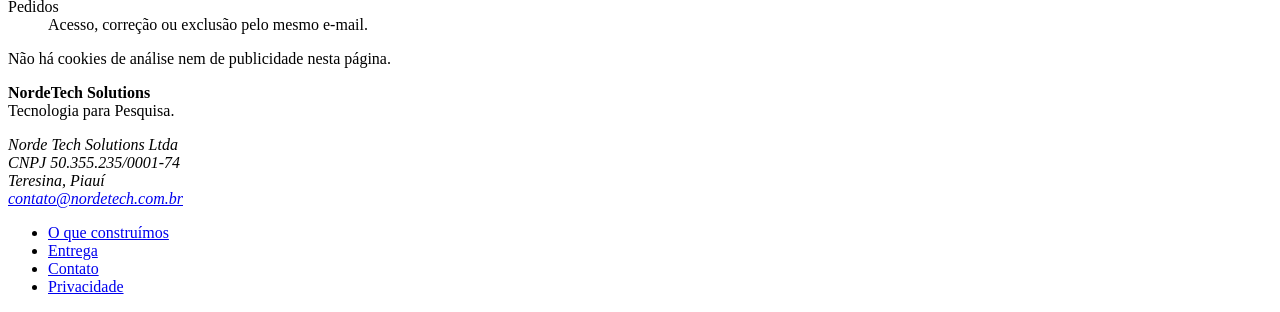
==== commit 2e35080c: "improving SEO" ====
--- a/site/index.html
+++ b/site/index.html
@@ -20,7 +20,7 @@
   <meta name="twitter:description" content="Desenvolvimento de sistema para projeto de pesquisa: coleta de dados, aplicativo de campo, banco de dados e painel de acompanhamento. A proposta tecnológica vira um sistema entregue conforme o escopo combinado.">
   <meta name="twitter:image" content="https://nordetech.com.br/assets/compartilhamento.png">
   <script type="application/ld+json">
-{"@context":"https://schema.org","@type":"ProfessionalService","name":"NordeTech Solutions","legalName":"Norde Tech Solutions Ltda","url":"https://nordetech.com.br/","email":"contato@nordetech.com.br","taxID":"50.355.235/0001-74","image":"https://nordetech.com.br/assets/compartilhamento.png","address":{"@type":"PostalAddress","addressLocality":"Teresina","addressRegion":"PI","addressCountry":"BR"},"description":"Desenvolvimento de sistema para projeto de pesquisa: coleta de dados, aplicativo de campo, banco de dados e painel de acompanhamento. A proposta tecnológica vira um sistema entregue conforme o escopo combinado."}
+{"@context":"https://schema.org","@graph":[{"@type":"WebSite","name":"NordeTech Solutions","url":"https://nordetech.com.br/","inLanguage":"pt-BR"},{"@type":"ProfessionalService","name":"NordeTech Solutions","legalName":"Norde Tech Solutions Ltda","url":"https://nordetech.com.br/","email":"contato@nordetech.com.br","taxID":"50.355.235/0001-74","image":"https://nordetech.com.br/assets/compartilhamento.png","logo":"https://nordetech.com.br/assets/marca.svg","address":{"@type":"PostalAddress","addressLocality":"Teresina","addressRegion":"PI","addressCountry":"BR"},"description":"Desenvolvimento de sistema para projeto de pesquisa: coleta de dados, aplicativo de campo, banco de dados e painel de acompanhamento. A proposta tecnológica vira um sistema entregue conforme o escopo combinado."}]}
   </script>
   <link rel="icon" href="/assets/favicon.svg" type="image/svg+xml">
   <link rel="stylesheet" href="/styles.css">
@@ -145,7 +145,7 @@
             </article>
             <article class="case">
               <h3>VacinAção</h3>
-              <p>Aplicativo de informação sobre imunização infantil, feito para enfrentar a hesitação vacinal com conteúdo confiável no lugar de boatos. O projeto é da Universidade Federal do Piauí e está no ar em <a href="https://vacinacao.app.br/">vacinacao.app.br</a>.</p>
+              <p>Aplicativo de informação sobre imunização infantil, feito para enfrentar a hesitação vacinal com conteúdo confiável no lugar de boatos. O projeto é da Universidade Federal do Piauí e está publicado no <a href="https://vacinacao.app.br/">site do VacinAção</a>.</p>
               <p>Foi premiado com o 1º lugar no 27º CBCENF, na categoria Inovação, tecnologia e empreendedorismo. A NordeTech desenvolveu o aplicativo.</p>
               <ul class="telas">
                 <li>
@@ -161,7 +161,7 @@
             </article>
             <article class="case">
               <h3>Opepi</h3>
-              <p>Observatório da Política Educacional Piauiense: painéis de dados educacionais e financeiros do estado e dos 224 municípios. É uma ação da Universidade Federal do Piauí, da UESPI e do IFPI, com o Nuppege, e está no ar em <a href="https://opepi.pi.gov.br/quem-somos">opepi.pi.gov.br</a>.</p>
+              <p>Observatório da Política Educacional Piauiense: painéis de dados educacionais e financeiros do estado e dos 224 municípios. É uma ação da Universidade Federal do Piauí, da UESPI e do IFPI, com o Nuppege. A apresentação pública está na página <a href="https://opepi.pi.gov.br/quem-somos">Quem somos do Opepi</a>.</p>
               <p>A NordeTech vem prestando consultoria para a evolução da plataforma.</p>
               <ul class="telas telas-painel">
                 <li>
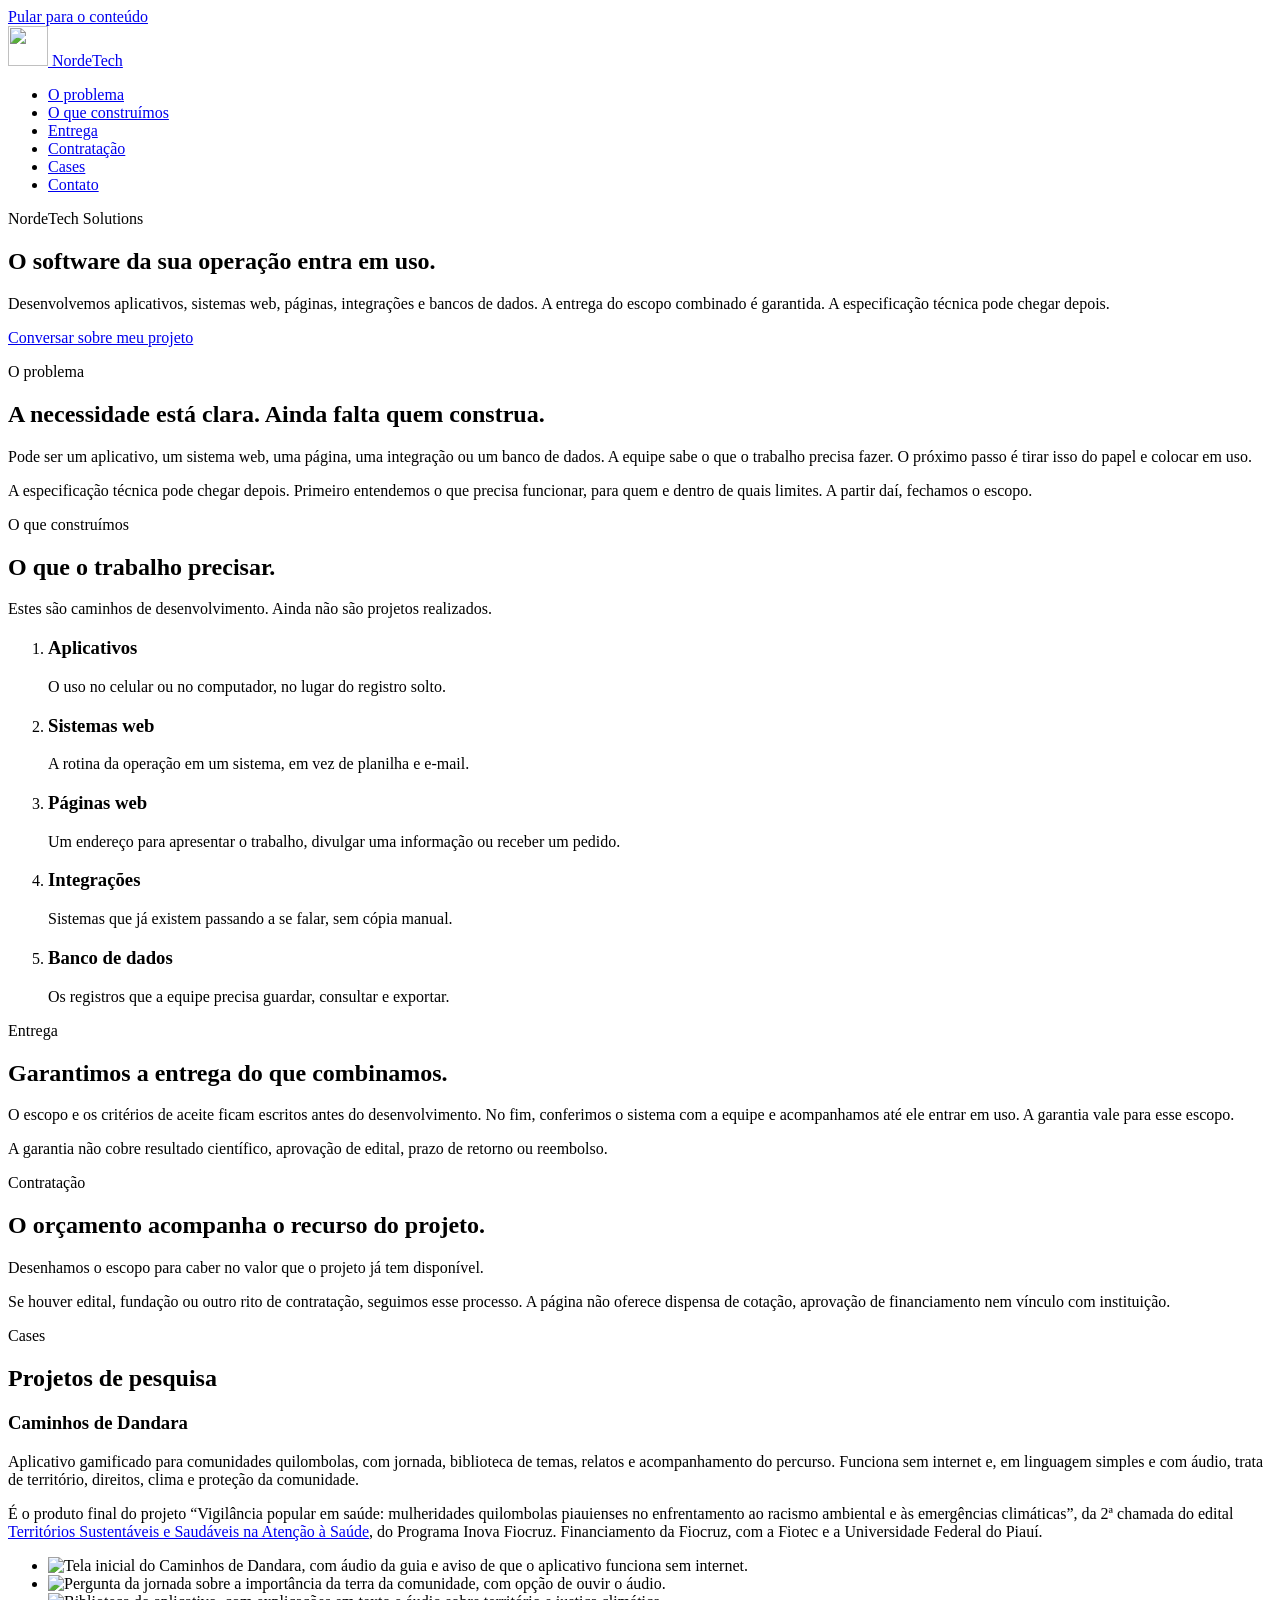
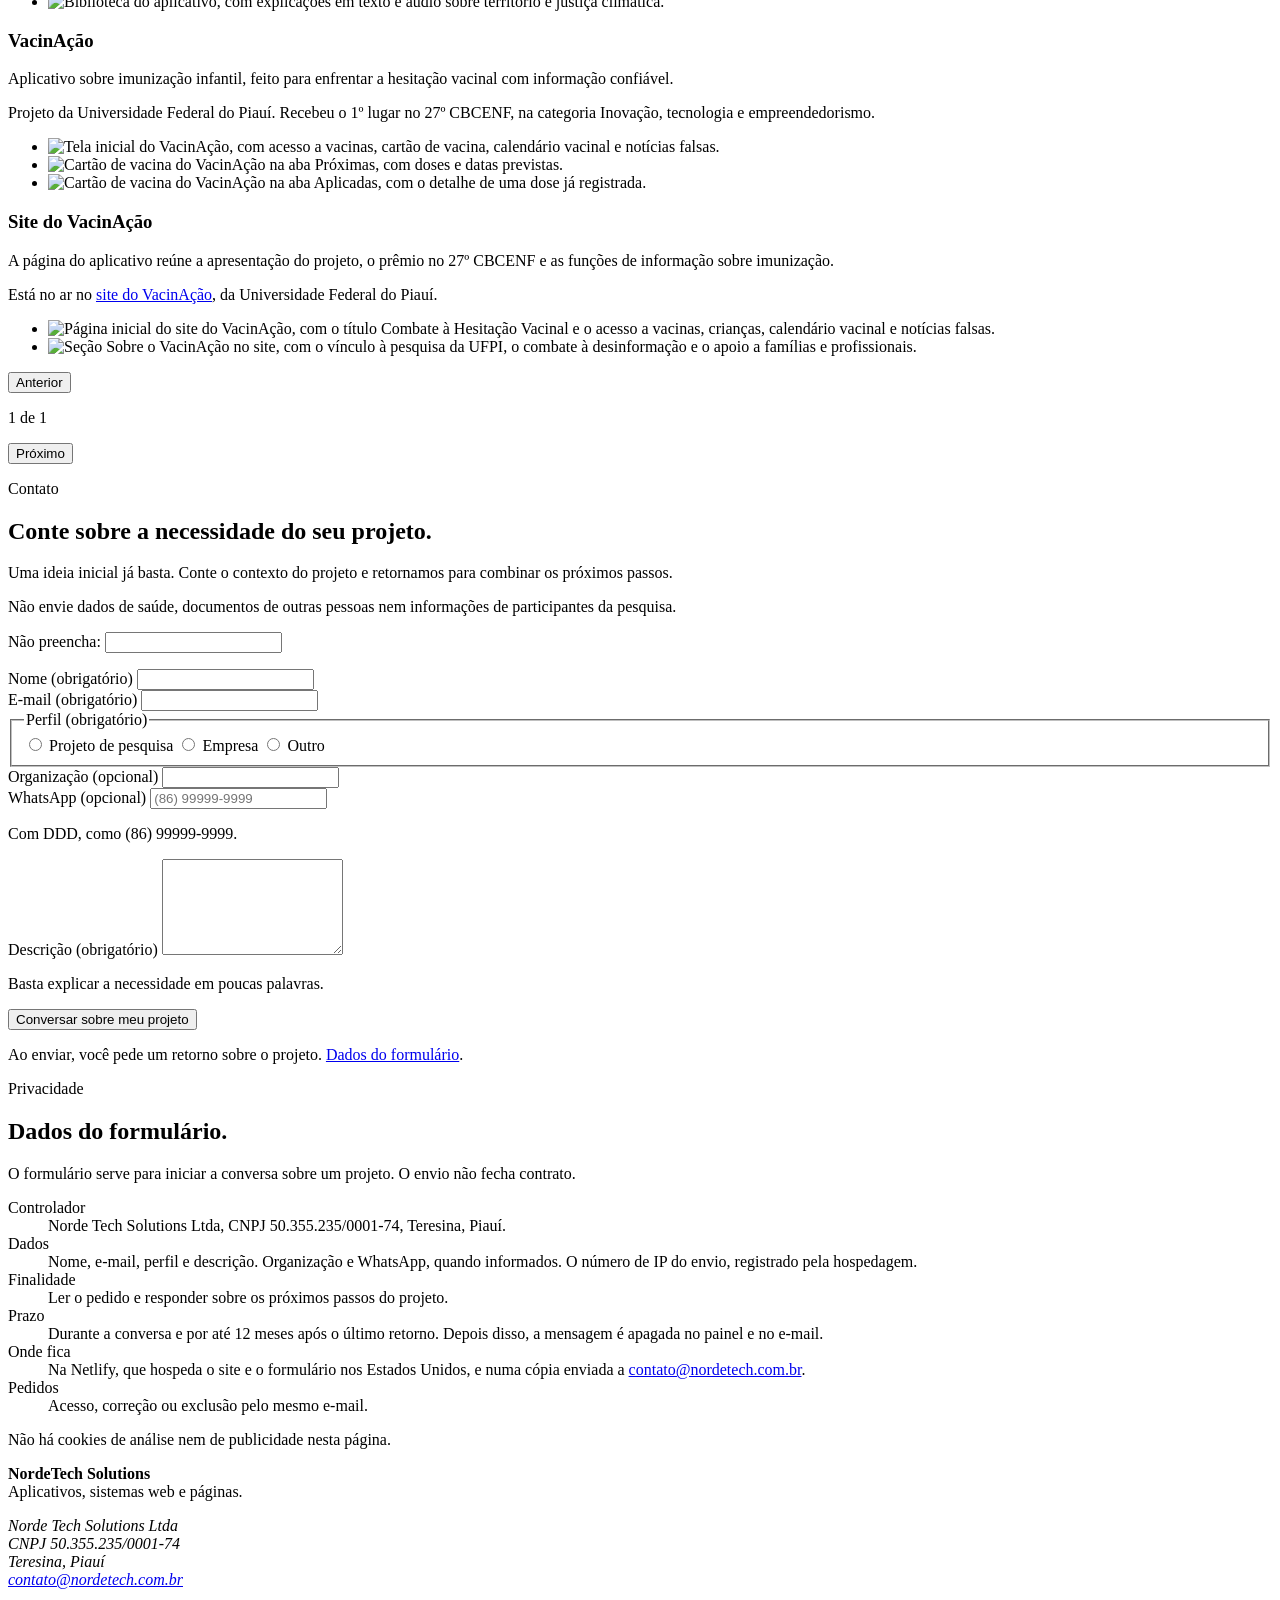
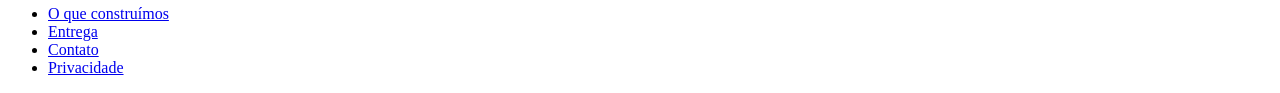
==== commit 0a3312a9: "Reformula a oferta da página, confirma o envio no lugar do formulário e atualiza os cases. Co-author" ====
--- a/site/index.html
+++ b/site/index.html
@@ -3,12 +3,12 @@
 <head>
   <meta charset="utf-8">
   <meta name="viewport" content="width=device-width, initial-scale=1">
-  <title>Desenvolvimento de sistema para projeto de pesquisa — NordeTech Solutions</title>
-  <meta name="description" content="Desenvolvimento de sistema para projeto de pesquisa: coleta de dados, aplicativo de campo, banco de dados e painel de acompanhamento. A proposta tecnológica vira um sistema entregue conforme o escopo combinado.">
+  <title>Aplicativos, sistemas web e páginas — NordeTech Solutions</title>
+  <meta name="description" content="Desenvolvemos aplicativos, sistemas web, páginas, integrações e bancos de dados. A entrega do escopo combinado é garantida.">
   <meta name="robots" content="index,follow">
   <link rel="canonical" href="https://nordetech.com.br/">
-  <meta property="og:title" content="Desenvolvimento de sistema para projeto de pesquisa — NordeTech Solutions">
-  <meta property="og:description" content="Desenvolvimento de sistema para projeto de pesquisa: coleta de dados, aplicativo de campo, banco de dados e painel de acompanhamento. A proposta tecnológica vira um sistema entregue conforme o escopo combinado.">
+  <meta property="og:title" content="Aplicativos, sistemas web e páginas — NordeTech Solutions">
+  <meta property="og:description" content="Desenvolvemos aplicativos, sistemas web, páginas, integrações e bancos de dados. A entrega do escopo combinado é garantida.">
   <meta property="og:url" content="https://nordetech.com.br/">
   <meta property="og:type" content="website">
   <meta property="og:locale" content="pt_BR">
@@ -16,11 +16,11 @@
   <meta property="og:image:width" content="1200">
   <meta property="og:image:height" content="630">
   <meta name="twitter:card" content="summary_large_image">
-  <meta name="twitter:title" content="Desenvolvimento de sistema para projeto de pesquisa — NordeTech Solutions">
-  <meta name="twitter:description" content="Desenvolvimento de sistema para projeto de pesquisa: coleta de dados, aplicativo de campo, banco de dados e painel de acompanhamento. A proposta tecnológica vira um sistema entregue conforme o escopo combinado.">
+  <meta name="twitter:title" content="Aplicativos, sistemas web e páginas — NordeTech Solutions">
+  <meta name="twitter:description" content="Desenvolvemos aplicativos, sistemas web, páginas, integrações e bancos de dados. A entrega do escopo combinado é garantida.">
   <meta name="twitter:image" content="https://nordetech.com.br/assets/compartilhamento.png">
   <script type="application/ld+json">
-{"@context":"https://schema.org","@graph":[{"@type":"WebSite","name":"NordeTech Solutions","url":"https://nordetech.com.br/","inLanguage":"pt-BR"},{"@type":"ProfessionalService","name":"NordeTech Solutions","legalName":"Norde Tech Solutions Ltda","url":"https://nordetech.com.br/","email":"contato@nordetech.com.br","taxID":"50.355.235/0001-74","image":"https://nordetech.com.br/assets/compartilhamento.png","logo":"https://nordetech.com.br/assets/marca.svg","address":{"@type":"PostalAddress","addressLocality":"Teresina","addressRegion":"PI","addressCountry":"BR"},"description":"Desenvolvimento de sistema para projeto de pesquisa: coleta de dados, aplicativo de campo, banco de dados e painel de acompanhamento. A proposta tecnológica vira um sistema entregue conforme o escopo combinado."}]}
+{"@context":"https://schema.org","@graph":[{"@type":"WebSite","name":"NordeTech Solutions","url":"https://nordetech.com.br/","inLanguage":"pt-BR"},{"@type":"ProfessionalService","name":"NordeTech Solutions","legalName":"Norde Tech Solutions Ltda","url":"https://nordetech.com.br/","email":"contato@nordetech.com.br","taxID":"50.355.235/0001-74","image":"https://nordetech.com.br/assets/compartilhamento.png","logo":"https://nordetech.com.br/assets/marca.svg","address":{"@type":"PostalAddress","addressLocality":"Teresina","addressRegion":"PI","addressCountry":"BR"},"description":"Desenvolvemos aplicativos, sistemas web, páginas, integrações e bancos de dados. A entrega do escopo combinado é garantida."}]}
   </script>
   <link rel="icon" href="/assets/favicon.svg" type="image/svg+xml">
   <link rel="stylesheet" href="/styles.css">
@@ -32,7 +32,7 @@
     <div class="envoltorio topo-interno">
       <a class="marca" href="#inicio">
         <img src="/assets/marca.svg" width="40" height="40" alt="">
-        <span>NordeTech <small>Pesquisa</small></span>
+        <span>NordeTech</span>
       </a>
       <nav aria-label="Seções da página">
         <ul class="menu">
@@ -50,9 +50,9 @@
   <main id="conteudo">
     <section class="hero" id="inicio" aria-labelledby="titulo-hero">
       <div class="envoltorio">
-        <p class="sobretitulo">NordeTech Solutions · Tecnologia para Pesquisa</p>
-        <h1 id="titulo-hero">A proposta tecnológica do seu projeto se torna um sistema em uso.</h1>
-        <p class="chamada">Desenvolvemos o sistema do projeto de pesquisa: coleta de dados, aplicativo de campo, banco de dados e painel de acompanhamento. A entrega do escopo combinado é garantida. O orçamento se ajusta ao recurso que o projeto já tem liberado.</p>
+        <p class="sobretitulo">NordeTech Solutions</p>
+        <h1 id="titulo-hero">O software da sua operação entra em uso.</h1>
+        <p class="chamada">Desenvolvemos aplicativos, sistemas web, páginas, integrações e bancos de dados. A entrega do escopo combinado é garantida. A especificação técnica pode chegar depois.</p>
         <div class="acoes">
           <a class="botao" href="#contato">Conversar sobre meu projeto</a>
         </div>
@@ -62,41 +62,37 @@
     <section class="secao" id="problema" aria-labelledby="titulo-problema">
       <div class="envoltorio revelar">
         <p class="sobretitulo">O problema</p>
-        <h2 id="titulo-problema">A proposta descreve o sistema. Ainda falta quem o construa.</h2>
-        <p>A equipe sabe o que a pesquisa precisa e, em muitos casos, já escreveu a proposta: coleta de dados, formulário eletrônico, banco de dados, aplicativo de campo ou painel. O próximo passo é tirar esse texto do papel e colocar o sistema na rotina da equipe.</p>
-        <p>A especificação técnica pode chegar depois. Primeiro entendemos o que o projeto precisa fazer, para quem e dentro de quais limites. A partir daí, fechamos o escopo.</p>
+        <h2 id="titulo-problema">A necessidade está clara. Ainda falta quem construa.</h2>
+        <p>Pode ser um aplicativo, um sistema web, uma página, uma integração ou um banco de dados. A equipe sabe o que o trabalho precisa fazer. O próximo passo é tirar isso do papel e colocar em uso.</p>
+        <p>A especificação técnica pode chegar depois. Primeiro entendemos o que precisa funcionar, para quem e dentro de quais limites. A partir daí, fechamos o escopo.</p>
       </div>
     </section>
 
     <section class="secao" id="entregas" aria-labelledby="titulo-entregas">
       <div class="envoltorio revelar">
         <p class="sobretitulo">O que construímos</p>
-        <h2 id="titulo-entregas">O sistema que o projeto precisar.</h2>
+        <h2 id="titulo-entregas">O que o trabalho precisar.</h2>
         <p class="intro">Estes são caminhos de desenvolvimento. Ainda não são projetos realizados.</p>
         <ol class="lista">
           <li>
-            <h3>Coleta de dados</h3>
-            <p>Formulário eletrônico que organiza a informação desde a entrada, pronta para análise.</p>
-          </li>
-          <li>
-            <h3>Aplicativo de campo</h3>
-            <p>Registro onde o trabalho da pesquisa acontece, fora da planilha e do e-mail.</p>
-          </li>
-          <li>
-            <h3>Banco de dados da pesquisa</h3>
-            <p>A base do projeto, com os registros que a equipe precisa consultar e exportar.</p>
-          </li>
-          <li>
-            <h3>Painel de acompanhamento</h3>
-            <p>O andamento e os indicadores que a equipe precisa ver, sem reunir bases à mão.</p>
-          </li>
-          <li>
-            <h3>Portal</h3>
-            <p>Um ponto de acesso para quem participa, consulta ou acompanha o projeto.</p>
-          </li>
-          <li>
-            <h3>Integração de bases</h3>
+            <h3>Aplicativos</h3>
+            <p>O uso no celular ou no computador, no lugar do registro solto.</p>
+          </li>
+          <li>
+            <h3>Sistemas web</h3>
+            <p>A rotina da operação em um sistema, em vez de planilha e e-mail.</p>
+          </li>
+          <li>
+            <h3>Páginas web</h3>
+            <p>Um endereço para apresentar o trabalho, divulgar uma informação ou receber um pedido.</p>
+          </li>
+          <li>
+            <h3>Integrações</h3>
             <p>Sistemas que já existem passando a se falar, sem cópia manual.</p>
+          </li>
+          <li>
+            <h3>Banco de dados</h3>
+            <p>Os registros que a equipe precisa guardar, consultar e exportar.</p>
           </li>
         </ol>
       </div>
@@ -128,9 +124,8 @@
           <div class="carrossel-janela" tabindex="0" aria-label="Cases">
             <article class="case">
               <h3>Caminhos de Dandara</h3>
-              <p>Aplicativo gamificado, produto final do projeto “Vigilância popular em saúde: mulheridades quilombolas piauienses no enfrentamento ao racismo ambiental e às emergências climáticas”. O projeto integra a 2ª chamada do edital <a href="https://inova.fiocruz.br/edital/territorios-sustentaveis-e-saudaveis-na-atencao-a-saude/">Territórios Sustentáveis e Saudáveis na Atenção à Saúde</a>, do Programa Inova Fiocruz.</p>
-              <p>O aplicativo funciona sem internet. Em linguagem simples e com áudio, acompanha comunidades quilombolas em temas de território, direitos, clima e proteção da comunidade.</p>
-              <p>Foi realizado com financiamento da Fiocruz, em parceria com a Fiotec e a Universidade Federal do Piauí. A NordeTech desenvolveu o aplicativo: jornada, biblioteca de temas, relatos e acompanhamento do percurso.</p>
+              <p>Aplicativo gamificado para comunidades quilombolas, com jornada, biblioteca de temas, relatos e acompanhamento do percurso. Funciona sem internet e, em linguagem simples e com áudio, trata de território, direitos, clima e proteção da comunidade.</p>
+              <p>É o produto final do projeto “Vigilância popular em saúde: mulheridades quilombolas piauienses no enfrentamento ao racismo ambiental e às emergências climáticas”, da 2ª chamada do edital <a href="https://inova.fiocruz.br/edital/territorios-sustentaveis-e-saudaveis-na-atencao-a-saude/">Territórios Sustentáveis e Saudáveis na Atenção à Saúde</a>, do Programa Inova Fiocruz. Financiamento da Fiocruz, com a Fiotec e a Universidade Federal do Piauí.</p>
               <ul class="telas">
                 <li>
                   <img src="/assets/cases/dandara-inicio.png" width="390" height="844" alt="Tela inicial do Caminhos de Dandara, com áudio da guia e aviso de que o aplicativo funciona sem internet.">
@@ -145,8 +140,8 @@
             </article>
             <article class="case">
               <h3>VacinAção</h3>
-              <p>Aplicativo de informação sobre imunização infantil, feito para enfrentar a hesitação vacinal com conteúdo confiável no lugar de boatos. O projeto é da Universidade Federal do Piauí e está publicado no <a href="https://vacinacao.app.br/">site do VacinAção</a>.</p>
-              <p>Foi premiado com o 1º lugar no 27º CBCENF, na categoria Inovação, tecnologia e empreendedorismo. A NordeTech desenvolveu o aplicativo.</p>
+              <p>Aplicativo sobre imunização infantil, feito para enfrentar a hesitação vacinal com informação confiável.</p>
+              <p>Projeto da Universidade Federal do Piauí. Recebeu o 1º lugar no 27º CBCENF, na categoria Inovação, tecnologia e empreendedorismo.</p>
               <ul class="telas">
                 <li>
                   <img src="/assets/cases/vacina-inicio.jpg" width="540" height="1170" alt="Tela inicial do VacinAção, com acesso a vacinas, cartão de vacina, calendário vacinal e notícias falsas.">
@@ -160,18 +155,15 @@
               </ul>
             </article>
             <article class="case">
-              <h3>Opepi</h3>
-              <p>Observatório da Política Educacional Piauiense: painéis de dados educacionais e financeiros do estado e dos 224 municípios. É uma ação da Universidade Federal do Piauí, da UESPI e do IFPI, com o Nuppege. A apresentação pública está na página <a href="https://opepi.pi.gov.br/quem-somos">Quem somos do Opepi</a>.</p>
-              <p>A NordeTech vem prestando consultoria para a evolução da plataforma.</p>
+              <h3>Site do VacinAção</h3>
+              <p>A página do aplicativo reúne a apresentação do projeto, o prêmio no 27º CBCENF e as funções de informação sobre imunização.</p>
+              <p>Está no ar no <a href="https://vacinacao.app.br/">site do VacinAção</a>, da Universidade Federal do Piauí.</p>
               <ul class="telas telas-painel">
                 <li>
-                  <img src="/assets/cases/opepi-educacionais.jpg" width="1200" height="618" alt="Página de dados educacionais do Opepi, com educação básica, condições de oferta, educação superior e indicadores.">
-                </li>
-                <li>
-                  <img src="/assets/cases/opepi-matriculas.jpg" width="1200" height="759" alt="Painel de matrículas da educação básica no Opepi, com filtros e a série histórica do Piauí.">
-                </li>
-                <li>
-                  <img src="/assets/cases/opepi-financeiros.jpg" width="1200" height="618" alt="Página de dados financeiros do Opepi, com consultas por município, dados estaduais e indicadores.">
+                  <img src="/assets/cases/vacina-site-inicio.jpg" width="1200" height="794" alt="Página inicial do site do VacinAção, com o título Combate à Hesitação Vacinal e o acesso a vacinas, crianças, calendário vacinal e notícias falsas.">
+                </li>
+                <li>
+                  <img src="/assets/cases/vacina-site-sobre.jpg" width="1200" height="778" alt="Seção Sobre o VacinAção no site, com o vínculo à pesquisa da UFPI, o combate à desinformação e o apoio a famílias e profissionais.">
                 </li>
               </ul>
             </article>
@@ -193,49 +185,56 @@
           <p>Uma ideia inicial já basta. Conte o contexto do projeto e retornamos para combinar os próximos passos.</p>
           <p>Não envie dados de saúde, documentos de outras pessoas nem informações de participantes da pesquisa.</p>
         </div>
-        <form name="contato" method="POST" action="/" data-netlify="true" netlify-honeypot="bot-field">
+        <form name="contato" method="POST" action="/" data-netlify="true" netlify-honeypot="bot-field" novalidate>
           <input type="hidden" name="form-name" value="contato">
-          <div class="envio-ok" data-envio-ok role="status" aria-hidden="true">
-            <div>
-              <p class="envio-ok-titulo">Mensagem recebida</p>
-              <p>Obrigado por escrever. Vamos ler o contexto e retornar para combinar os próximos passos.</p>
-            </div>
-          </div>
           <p class="campo-antispam" aria-hidden="true">
             <label>Não preencha: <input name="bot-field" tabindex="-1" autocomplete="off"></label>
           </p>
-          <div class="campo">
-            <label for="nome">Nome <span class="obrigatorio">(obrigatório)</span></label>
-            <input id="nome" name="nome" type="text" autocomplete="name" required maxlength="120">
-          </div>
-          <div class="campo">
-            <label for="email">E-mail <span class="obrigatorio">(obrigatório)</span></label>
-            <input id="email" name="email" type="email" autocomplete="email" required maxlength="254">
-          </div>
-          <fieldset class="campo">
-            <legend>Perfil <span class="obrigatorio">(obrigatório)</span></legend>
-            <div class="opcoes">
-              <label><input type="radio" name="perfil" value="pesquisa" required> Projeto de pesquisa</label>
-              <label><input type="radio" name="perfil" value="empresa"> Empresa</label>
-              <label><input type="radio" name="perfil" value="outro"> Outro</label>
-            </div>
-          </fieldset>
-          <div class="campo">
-            <label for="organizacao">Organização <span class="opcional">(opcional)</span></label>
-            <input id="organizacao" name="organizacao" type="text" autocomplete="organization" maxlength="160">
-          </div>
-          <div class="campo">
-            <label for="whatsapp">WhatsApp <span class="opcional">(opcional)</span></label>
-            <input id="whatsapp" name="whatsapp" type="tel" inputmode="tel" autocomplete="tel" maxlength="20">
-          </div>
-          <div class="campo">
-            <label for="mensagem">Descrição <span class="obrigatorio">(obrigatório)</span></label>
-            <textarea id="mensagem" name="mensagem" required maxlength="2000" rows="6" aria-describedby="ajuda-mensagem"></textarea>
-            <p id="ajuda-mensagem" class="ajuda">Basta explicar a necessidade em poucas palavras.</p>
-          </div>
-          <button type="submit">Conversar sobre meu projeto</button>
-          <p class="ajuda aviso-envio">Ao enviar, você pede um retorno sobre o projeto. <a href="#privacidade">Dados do formulário</a>.</p>
-          <p class="envio-erro" data-envio-erro hidden>Não foi possível enviar agora. Tente de novo em instantes.</p>
+          <div data-envio-campos>
+            <div class="campo">
+              <label for="nome">Nome <span class="obrigatorio">(obrigatório)</span></label>
+              <input id="nome" name="nome" type="text" autocomplete="name" required maxlength="120" aria-describedby="erro-nome">
+              <p id="erro-nome" class="campo-erro" hidden></p>
+            </div>
+            <div class="campo">
+              <label for="email">E-mail <span class="obrigatorio">(obrigatório)</span></label>
+              <input id="email" name="email" type="email" autocomplete="email" required maxlength="254" inputmode="email" aria-describedby="erro-email">
+              <p id="erro-email" class="campo-erro" hidden></p>
+            </div>
+            <fieldset class="campo">
+              <legend>Perfil <span class="obrigatorio">(obrigatório)</span></legend>
+              <div class="opcoes">
+                <label><input type="radio" name="perfil" value="pesquisa" required> Projeto de pesquisa</label>
+                <label><input type="radio" name="perfil" value="empresa"> Empresa</label>
+                <label><input type="radio" name="perfil" value="outro"> Outro</label>
+              </div>
+              <p id="erro-perfil" class="campo-erro" hidden></p>
+            </fieldset>
+            <div class="campo">
+              <label for="organizacao">Organização <span class="opcional">(opcional)</span></label>
+              <input id="organizacao" name="organizacao" type="text" autocomplete="organization" maxlength="160" aria-describedby="erro-organizacao">
+              <p id="erro-organizacao" class="campo-erro" hidden></p>
+            </div>
+            <div class="campo">
+              <label for="whatsapp">WhatsApp <span class="opcional">(opcional)</span></label>
+              <input id="whatsapp" name="whatsapp" type="tel" inputmode="tel" autocomplete="tel" maxlength="22" placeholder="(86) 99999-9999" aria-describedby="ajuda-whatsapp erro-whatsapp">
+              <p id="ajuda-whatsapp" class="ajuda">Com DDD, como (86) 99999-9999.</p>
+              <p id="erro-whatsapp" class="campo-erro" hidden></p>
+            </div>
+            <div class="campo">
+              <label for="mensagem">Descrição <span class="obrigatorio">(obrigatório)</span></label>
+              <textarea id="mensagem" name="mensagem" required maxlength="2000" minlength="8" rows="6" aria-describedby="ajuda-mensagem erro-mensagem"></textarea>
+              <p id="ajuda-mensagem" class="ajuda">Basta explicar a necessidade em poucas palavras.</p>
+              <p id="erro-mensagem" class="campo-erro" hidden></p>
+            </div>
+            <button type="submit">Conversar sobre meu projeto</button>
+            <p class="ajuda aviso-envio">Ao enviar, você pede um retorno sobre o projeto. <a href="#privacidade">Dados do formulário</a>.</p>
+            <p class="envio-erro" data-envio-erro hidden>Não foi possível enviar agora. Tente de novo em instantes.</p>
+          </div>
+          <div class="envio-ok" data-envio-ok role="status" tabindex="-1" hidden>
+            <p class="envio-ok-titulo">Mensagem enviada</p>
+            <p data-envio-resumo></p>
+          </div>
         </form>
       </div>
     </section>
@@ -279,7 +278,7 @@
   <footer class="rodape">
     <div class="envoltorio rodape-interno">
       <div>
-        <p class="rodape-marca"><strong>NordeTech Solutions</strong><br>Tecnologia para Pesquisa.</p>
+        <p class="rodape-marca"><strong>NordeTech Solutions</strong><br>Aplicativos, sistemas web e páginas.</p>
         <address class="rodape-empresa">
           Norde Tech Solutions Ltda<br>
           CNPJ 50.355.235/0001-74<br>
